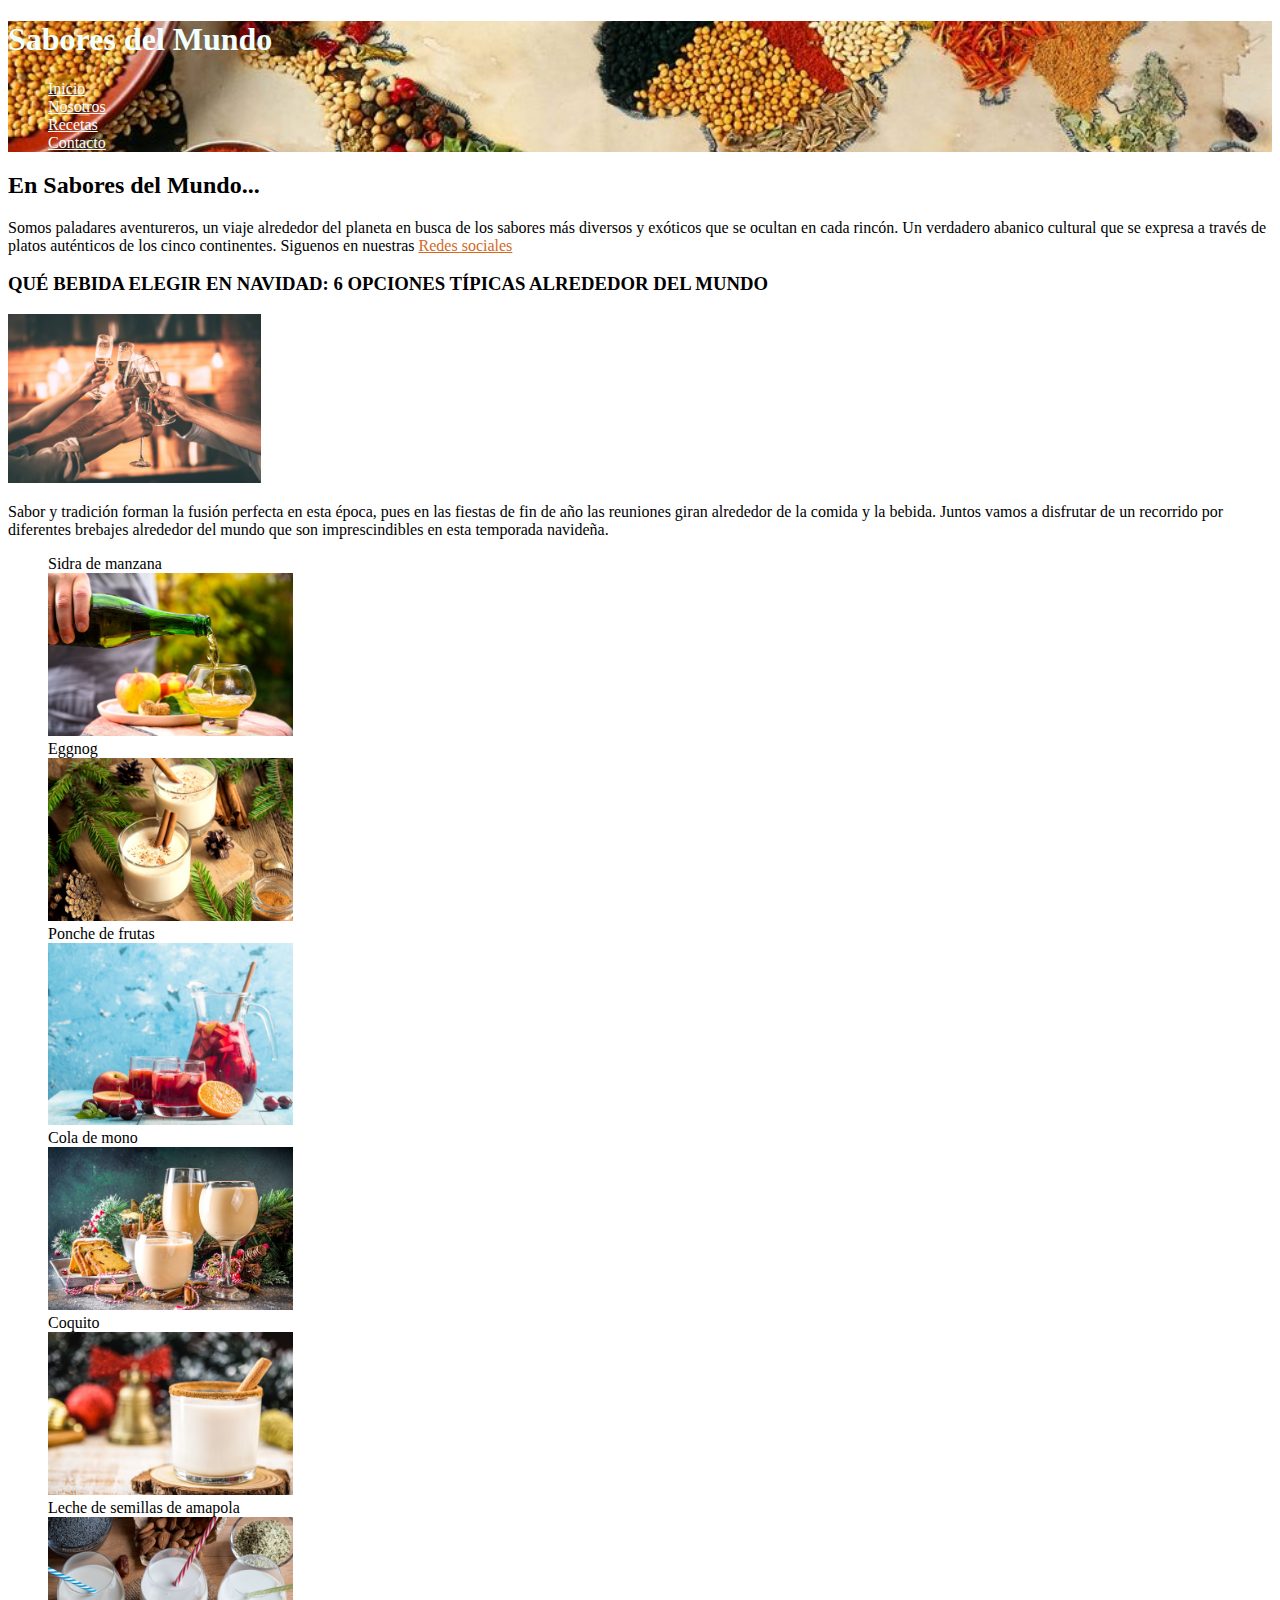
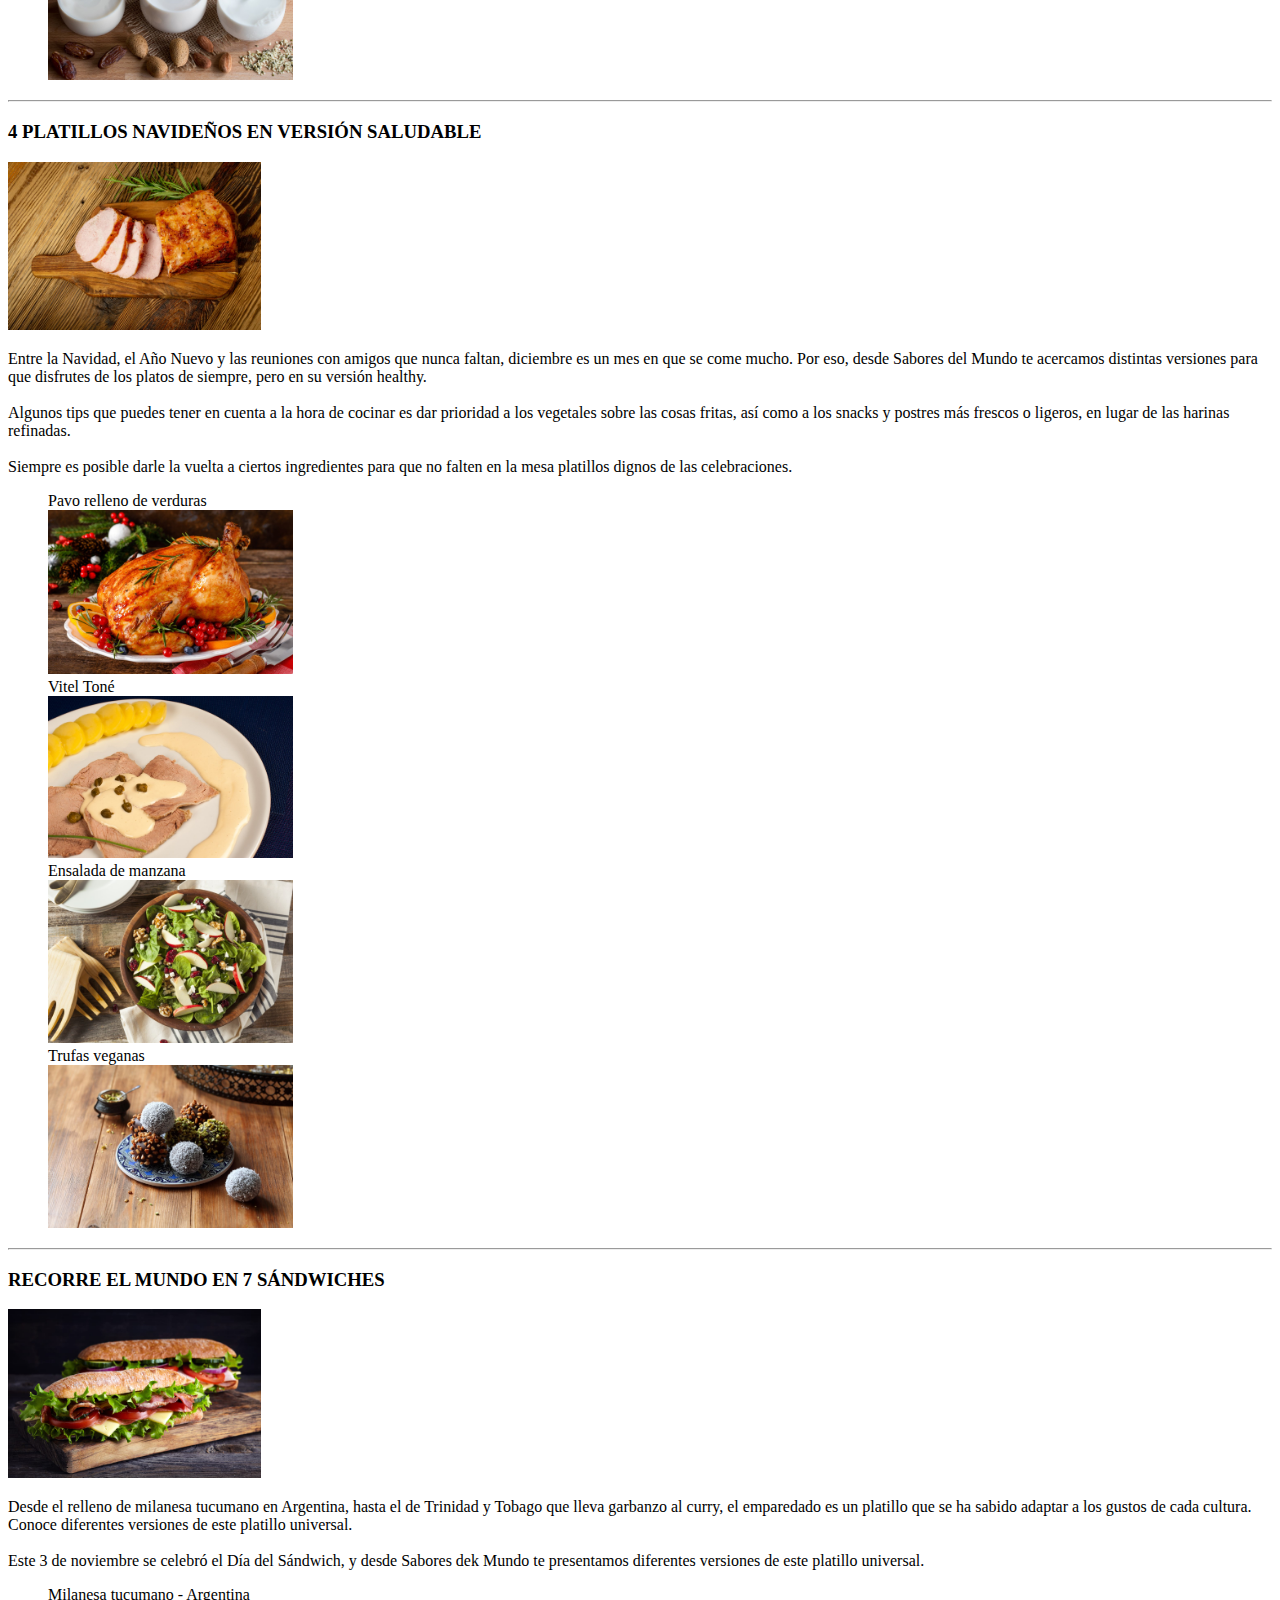
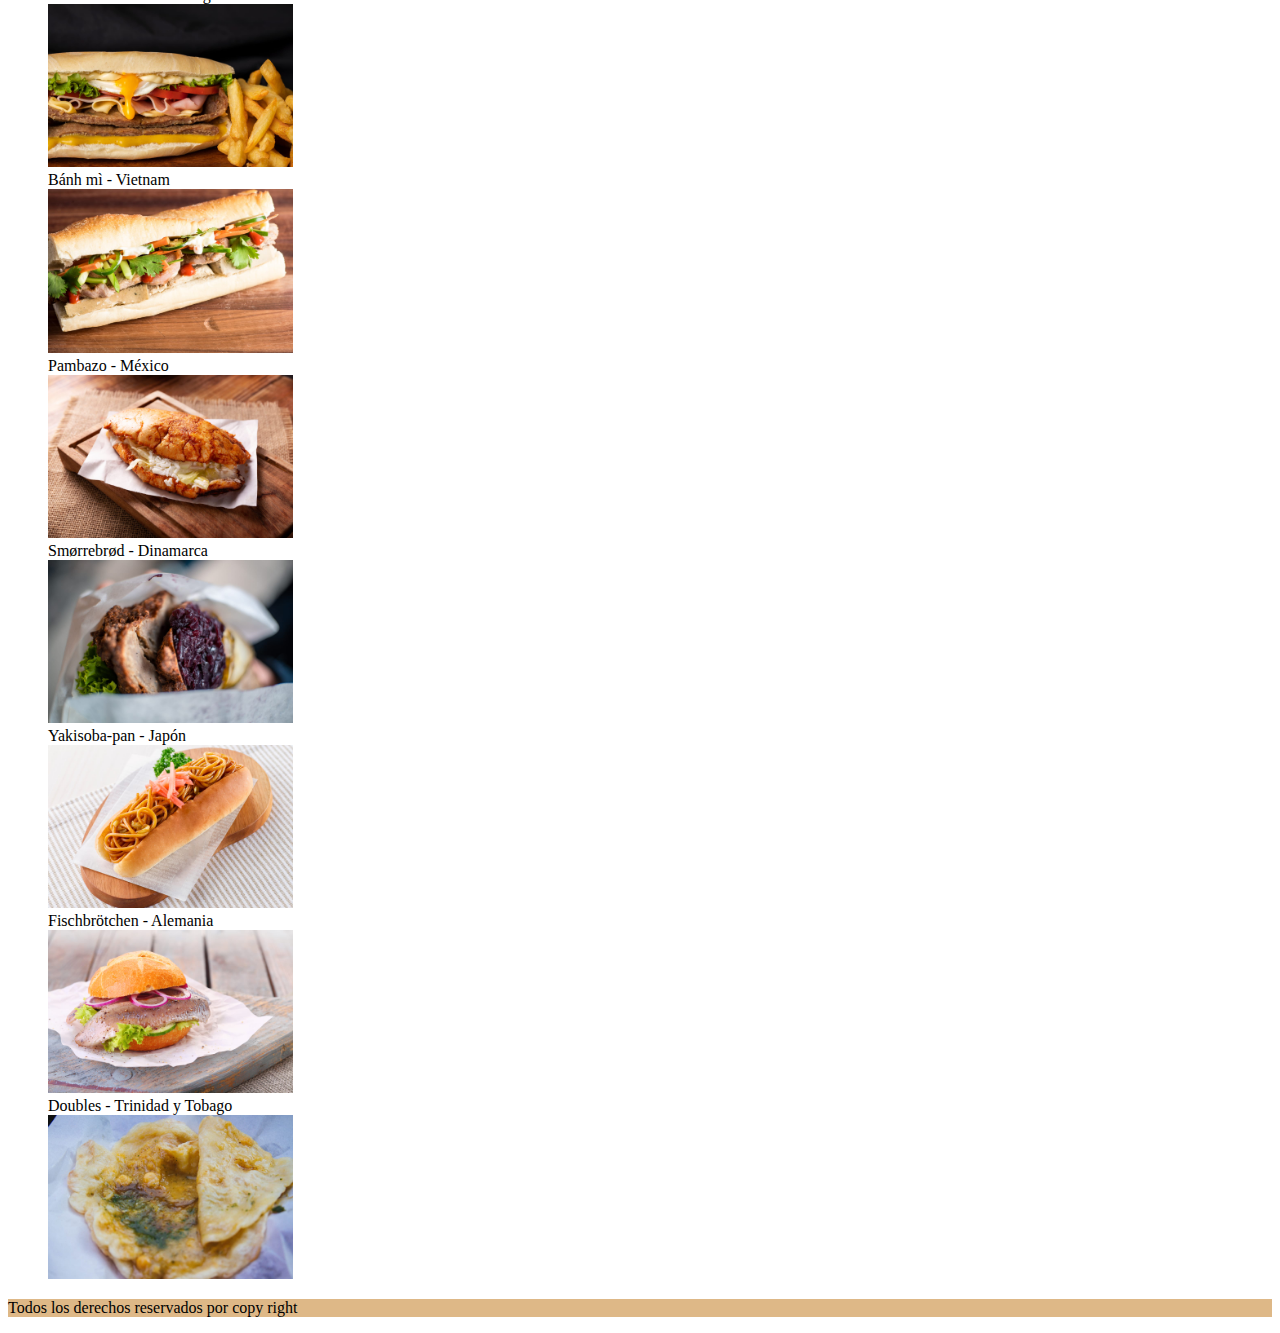
==== index.html @ 3f32884d "Blog de Recetas" ====
<!DOCTYPE html>
<html lang="en">
  <head>
    <meta charset="UTF-8" />
    <meta http-equiv="X-UA-Compatible" content="IE=edge" />
    <meta name="viewport" content="width=device-width, initial-scale=1.0" />
    <link rel="stylesheet" href="https://cdnjs.cloudflare.com/ajax/libs/font-awesome/6.2.1/css/all.min.css" integrity="sha512-MV7K8+y+gLIBoVD59lQIYicR65iaqukzvf/nwasF0nqhPay5w/9lJmVM2hMDcnK1OnMGCdVK+iQrJ7lzPJQd1w==" crossorigin="anonymous" referrerpolicy="no-referrer" />
    <title>Sabores del Mundo</title>
  </head>

  <body>
    <header
      style="
        background-image: url(../img/Foto1.jpg);
        background-position: center;
        background-size: cover;
      "
    >
      <h1 style="color: azure;">
        Sabores del Mundo<i class="fa-solid fa-mug-saucer"></i>
      </h1>
      <nav>
        <ul style="list-style: none">
          <a style="color: azure" href=""
            ><li>Inicio</li></a
          >
          <a style="color: azure" href="./pages/nosotros.html"
            ><li>Nosotros</li></a
          >
          <a style="color: azure" href="./pages/recetas.html"
            ><li>Recetas</li></a
          >
          <a style="color: azure" href="./pages/contacto.html"
            ><li>Contacto</li></a
          >
        </ul>

        <a style="color: azure" href="#comida"><i class="fa-solid fa-utensils"></i></a>
        <a style="color: azure" href="#aperitivo"><i class="fa-solid fa-burger"></i></a>
        <a style="color: azure" href="#bebida"><i class="fa-solid fa-wine-glass-empty"></i></a>
        
      </nav>
    </header>

    <main>
      <h2>En Sabores del Mundo...</h2>
      <p>
        Somos paladares aventureros, un viaje alrededor del planeta en busca de
        los sabores más diversos y exóticos que se ocultan en cada rincón. Un
        verdadero abanico cultural que se expresa a través de platos auténticos
        de los cinco continentes. Siguenos en nuestras <a style="color: chocolate" href="#footer">Redes sociales</a>
      </p>
      <section>
        <article>
          <h3  id="bebida"
          >
            QUÉ BEBIDA ELEGIR EN NAVIDAD: 6 OPCIONES TÍPICAS ALREDEDOR DEL MUNDO
          </h3>
          <img
            style="width: 20%"
            src="./img/BEBIDAS.jpg"
            alt="BEBIDAS DE NAVIDAD"
          />
          <p>
            Sabor y tradición forman la fusión perfecta en esta época, pues en
            las fiestas de fin de año las reuniones giran alrededor de la comida
            y la bebida. Juntos vamos a disfrutar de un recorrido por diferentes
            brebajes alrededor del mundo que son imprescindibles en esta
            temporada navideña.
          </p>
          <ul style="list-style: none">
            <li>Sidra de manzana</li>
            <img
              style="width: 20%"
              src="./img/BEBIDA1.jpg"
              alt="Sidra de manzana"
            />
            <li>Eggnog</li>
            <img style="width: 20%" src="./img/BEBIDA2.jpg" alt="Eggnog" />
            <li>Ponche de frutas</li>
            <img
              style="width: 20%"
              src="./img/BEBIDA3.jpg"
              alt="Ponche de frutas"
            />
            <li>Cola de mono</li>
            <img
              style="width: 20%"
              src="./img/BEBIDA4.jpg"
              alt="Cola de mono"
            />
            <li>Coquito</li>
            <img style="width: 20%" src="./img/BEBIDA5.jpg" alt="Coquito" />
            <li>Leche de semillas de amapola</li>
            <img
              style="width: 20%"
              src="./img/BEBIDA6.jpg"
              alt="Leche de semillas de amapola"
            />
          </ul>
        </article>
        <hr />
        <article>
          <h3  id="comida">4 PLATILLOS NAVIDEÑOS EN VERSIÓN SALUDABLE</h3>
          <img
            style="width: 20%"
            src="./img/Comida.jpg"
            alt="Pavo relleno de verduras"
          />
          <p>
            Entre la Navidad, el Año Nuevo y las reuniones con amigos que nunca
            faltan, diciembre es un mes en que se come mucho. Por eso, desde
            Sabores del Mundo te acercamos distintas versiones para que
            disfrutes de los platos de siempre, pero en su versión healthy.
            <br /><br />
            Algunos tips que puedes tener en cuenta a la hora de cocinar es dar
            prioridad a los vegetales sobre las cosas fritas, así como a los
            snacks y postres más frescos o ligeros, en lugar de las harinas
            refinadas.<br /><br />
            Siempre es posible darle la vuelta a ciertos ingredientes para que
            no falten en la mesa platillos dignos de las celebraciones.
          </p>
          <ul style="list-style: none">
            <li>Pavo relleno de verduras</li>
            <img
              style="width: 20%"
              src="./img/Comida1.jpg"
              alt="Pavo relleno de verduras"
            />

            <li>Vitel Toné</li>
            <img style="width: 20%" src="./img/Comida2.jpg" alt="Vitel Toné" />

            <li>Ensalada de manzana</li>
            <img
              style="width: 20%"
              src="./img/Comida3.jpg"
              alt="Ensalada de manzana"
            />
            <li>Trufas veganas</li>
            <img
              style="width: 20%"
              src="./img/Comida4.jpg"
              alt="Trufas veganas"
            />
          </ul>
        </article>
        <hr />
        <article>
          <h3  id="aperitivo">RECORRE EL MUNDO EN 7 SÁNDWICHES</h3>
          <img style="width: 20%" src="./img/Sandwiches.jpg" alt="SÁNDWICHES" />
          <p>
            Desde el relleno de milanesa tucumano en Argentina, hasta el de
            Trinidad y Tobago que lleva garbanzo al curry, el emparedado es un
            platillo que se ha sabido adaptar a los gustos de cada cultura.
            Conoce diferentes versiones de este platillo universal. <br /><br />
            Este 3 de noviembre se celebró el Día del Sándwich, y desde Sabores
            dek Mundo te presentamos diferentes versiones de este platillo
            universal.
          </p>
          <ul style="list-style: none">
            <li>Milanesa tucumano - Argentina</li>
            <img
              style="width: 20%"
              src="./img/Sandwiche1.jpg"
              alt="Milanesa tucumano - Argentina"
            />
            <li>Bánh mì - Vietnam</li>
            <img
              style="width: 20%"
              src="./img/Sandwiche2.jpg"
              alt="Bánh mì - Vietnam"
            />
            <li>Pambazo - México</li>
            <img
              style="width: 20%"
              src="./img/Sandwiche3.jpg"
              alt="Pambazo - México"
            />
            <li>Smørrebrød - Dinamarca</li>
            <img
              style="width: 20%"
              src="./img/Sandwiche4.jpg"
              alt="Smørrebrød - Dinamarca"
            />
            <li>Yakisoba-pan - Japón</li>
            <img
              style="width: 20%"
              src="./img/Sandwiche5.jpg"
              alt="Yakisoba-pan - Japón"
            />
            <li>Fischbrötchen - Alemania</li>
            <img
              style="width: 20%"
              src="./img/Sandwiche6.jpg"
              alt="Fischbrötchen - Alemania"
            />
            <li>Doubles - Trinidad y Tobago</li>
            <img
              style="width: 20%"
              src="./img/Sandwiche7.jpg"
              alt="Doubles - Trinidad y Tobago"
            />
          </ul>
        </article>
      </section>

      <aside></aside>
    </main>

    <footer id="footer" style="background-color: burlywood;">
      <ul style="list-style: none">
        <li><a style="color: chocolate;" href="" target="_blank"><i class="fa-brands fa-whatsapp"></i></a></li>
        <li><a style="color: chocolate;" href="" target="_blank"><i class="fa-brands fa-facebook"></i></a></li>
        <li><a style="color: chocolate;" href="" target="_blank"><i class="fa-brands fa-instagram"></i></a></li>
      </ul>

      <p>Todos los derechos reservados por copy right <i class="fa-regular fa-copyright"></i></p>
    </footer>
    
  </body>
</html>
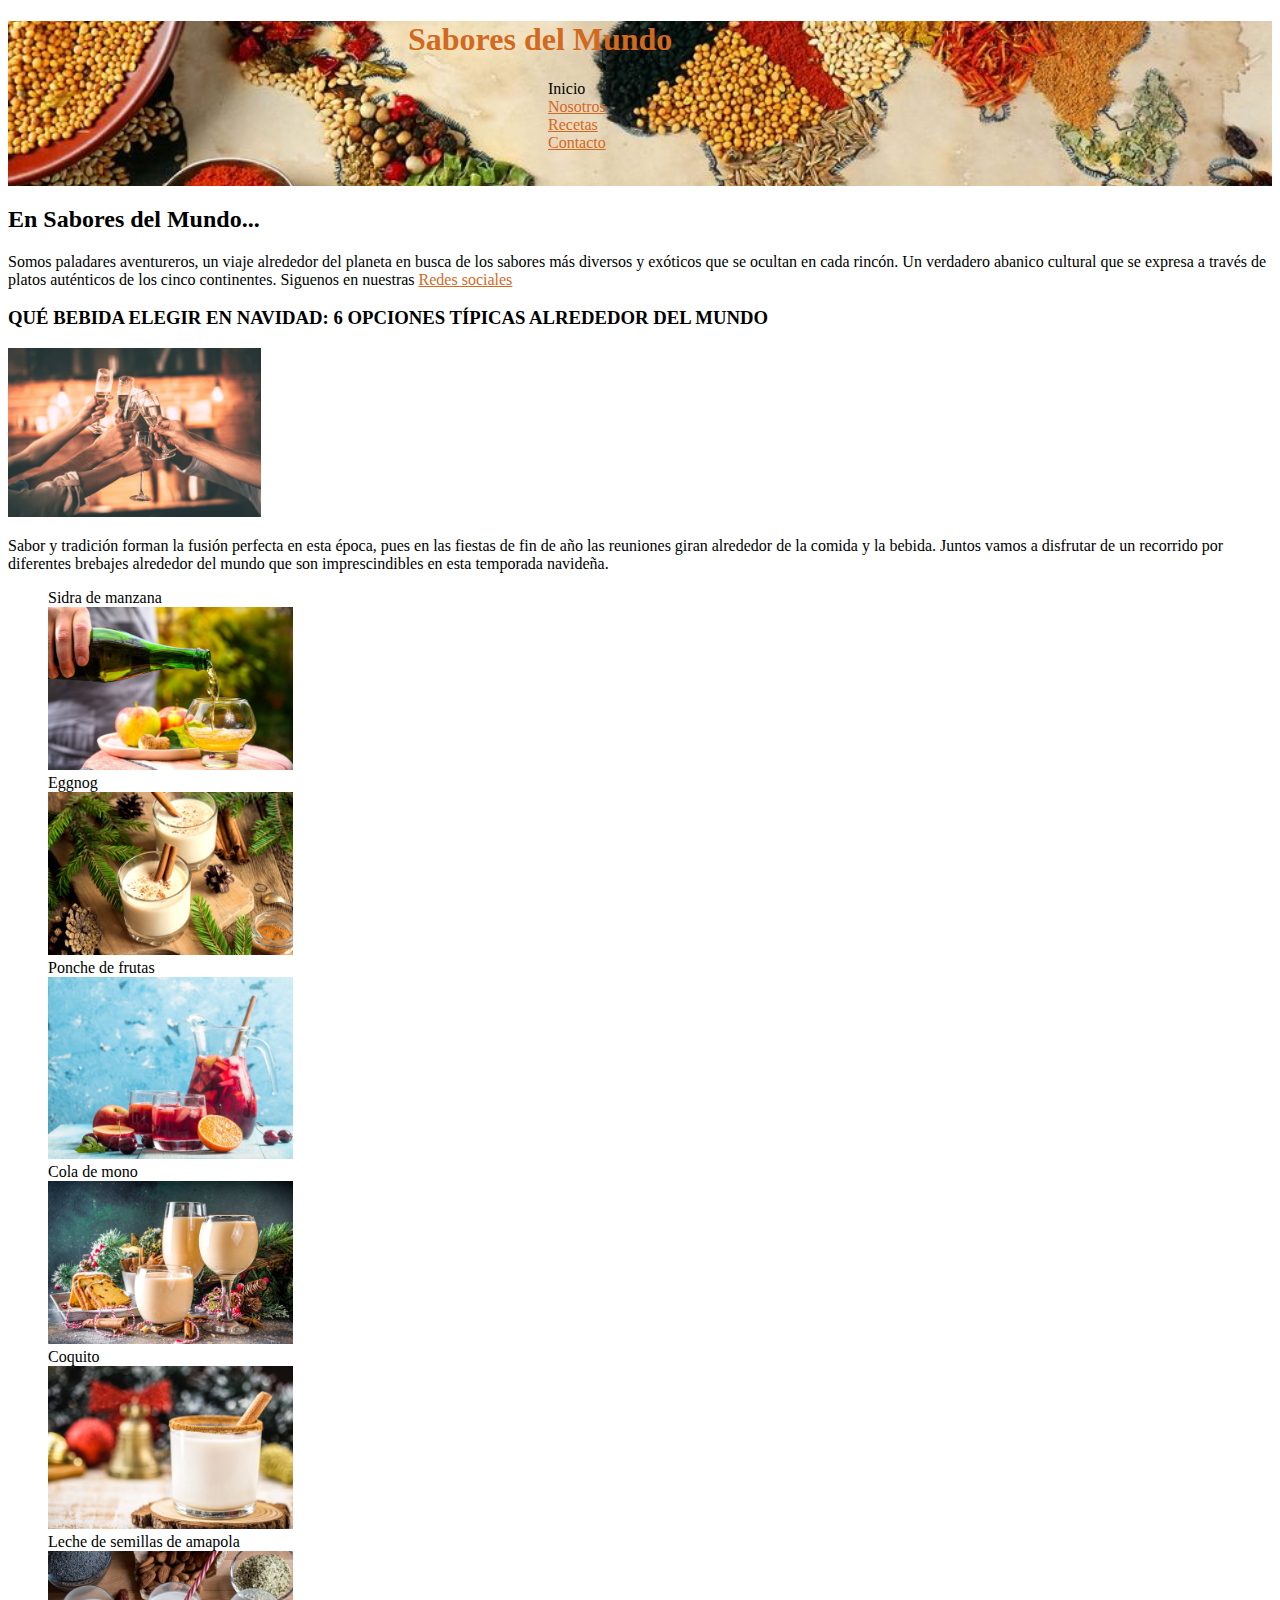
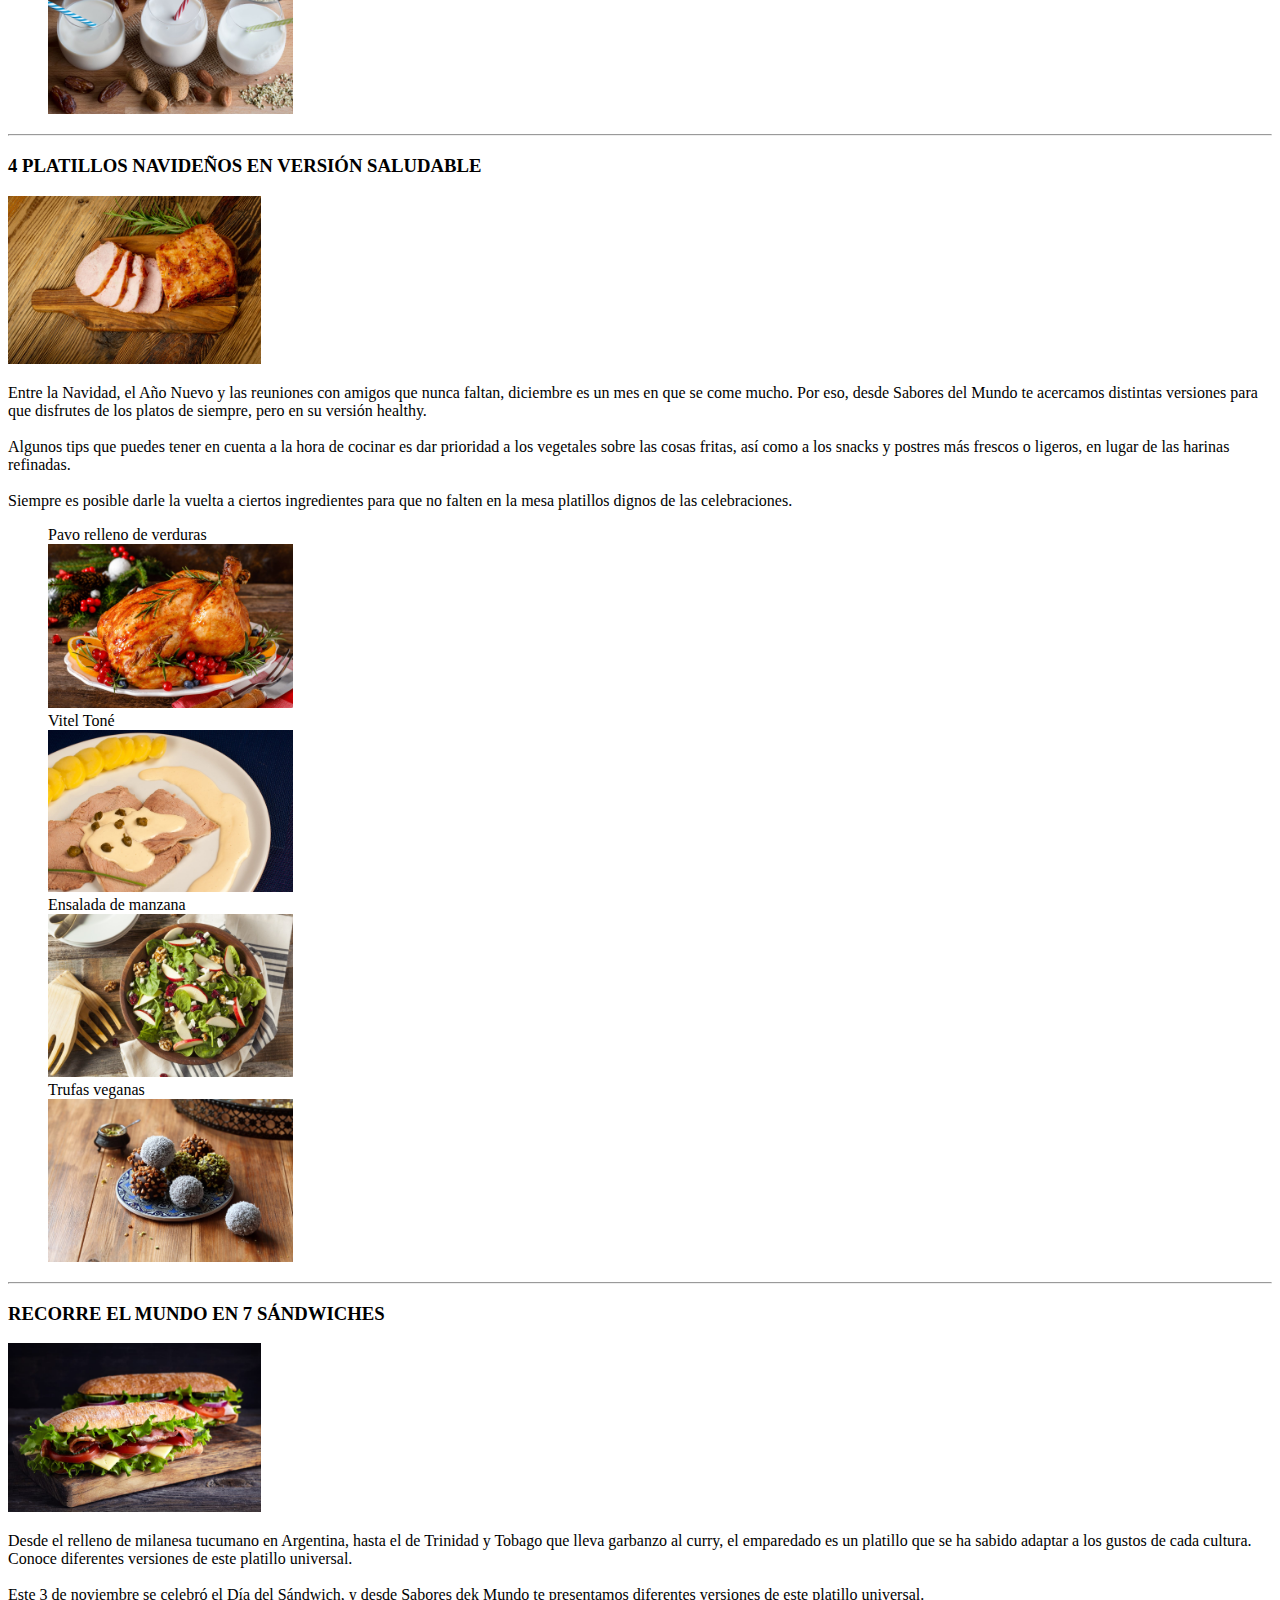
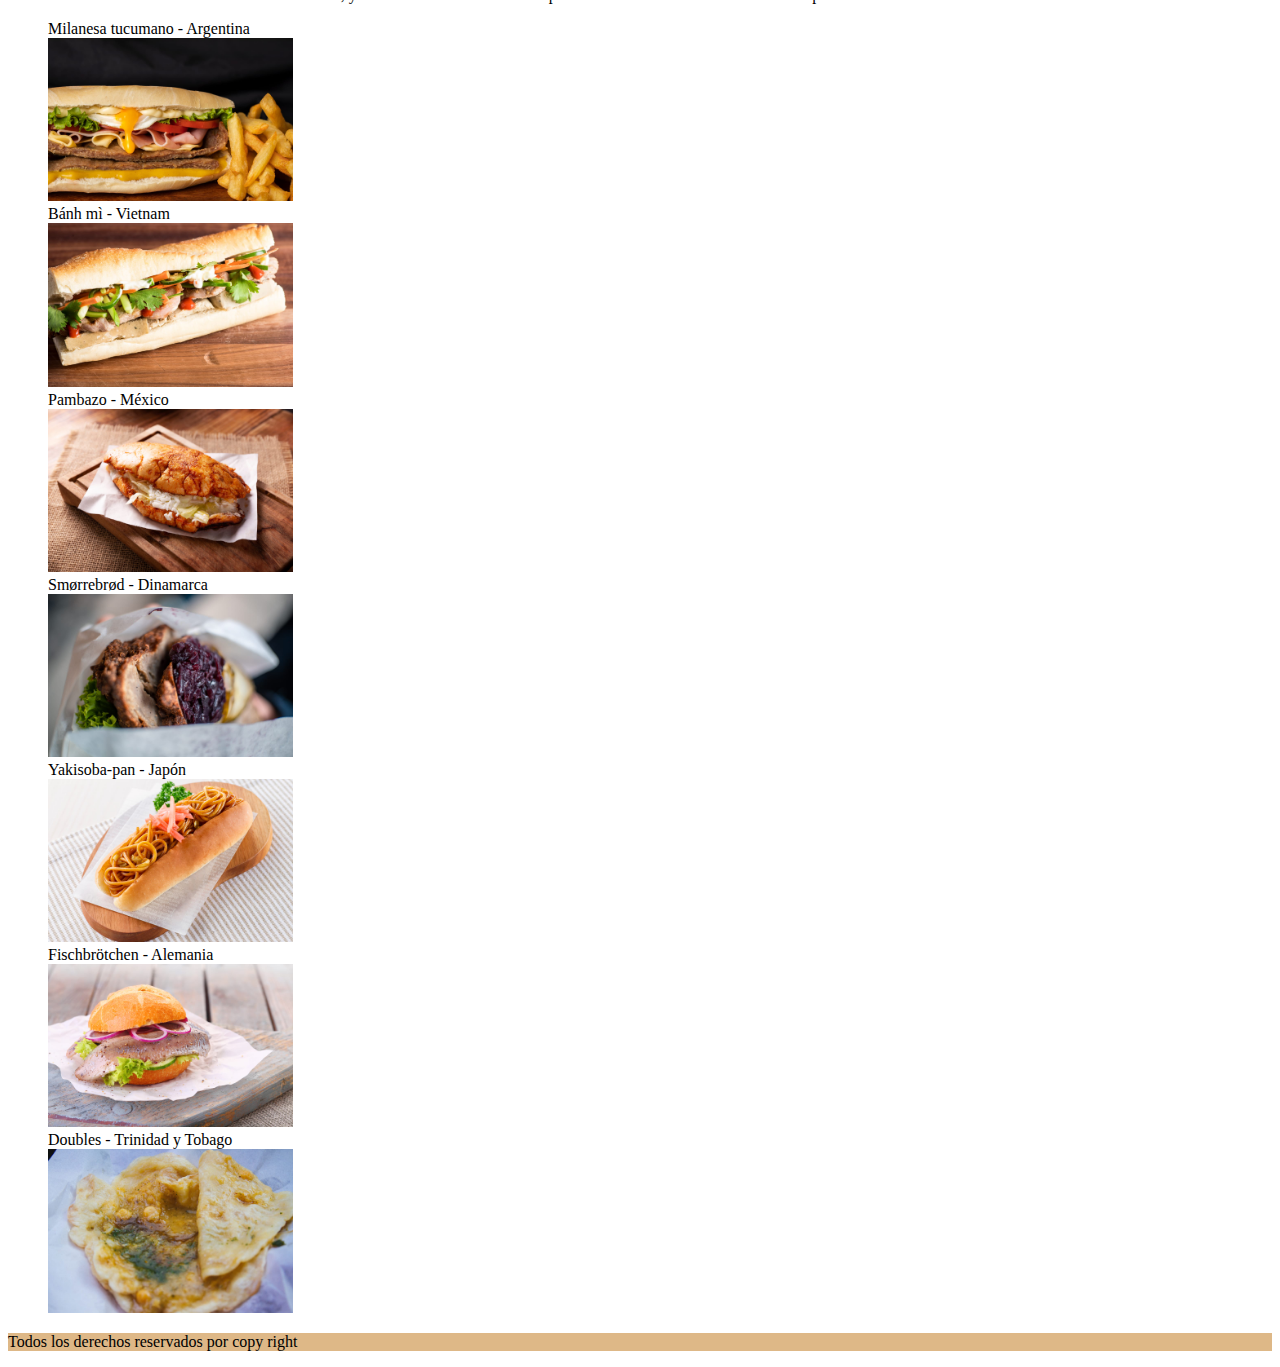
==== commit 65a8e316: "Ajustes Recetas" ====
--- a/index.html
+++ b/index.html
@@ -1,45 +1,53 @@
 <!DOCTYPE html>
-<html lang="en">
+<html lang="es">
   <head>
     <meta charset="UTF-8" />
     <meta http-equiv="X-UA-Compatible" content="IE=edge" />
     <meta name="viewport" content="width=device-width, initial-scale=1.0" />
-    <link rel="stylesheet" href="https://cdnjs.cloudflare.com/ajax/libs/font-awesome/6.2.1/css/all.min.css" integrity="sha512-MV7K8+y+gLIBoVD59lQIYicR65iaqukzvf/nwasF0nqhPay5w/9lJmVM2hMDcnK1OnMGCdVK+iQrJ7lzPJQd1w==" crossorigin="anonymous" referrerpolicy="no-referrer" />
-    <title>Sabores del Mundo</title>
+    <link
+      rel="stylesheet"
+      href="https://cdnjs.cloudflare.com/ajax/libs/font-awesome/6.2.1/css/all.min.css"
+      integrity="sha512-MV7K8+y+gLIBoVD59lQIYicR65iaqukzvf/nwasF0nqhPay5w/9lJmVM2hMDcnK1OnMGCdVK+iQrJ7lzPJQd1w=="
+      crossorigin="anonymous"
+      referrerpolicy="no-referrer"
+    />
+
+
+    <title>Home | Sabores del Mundo</title>
   </head>
 
   <body>
     <header
       style="
-        background-image: url(../img/Foto1.jpg);
+        background-image: url(./img/Foto1.jpg);
         background-position: center;
         background-size: cover;
       "
     >
-      <h1 style="color: azure;">
+      <h1 style="color: chocolate; margin-left: 400px">
         Sabores del Mundo<i class="fa-solid fa-mug-saucer"></i>
       </h1>
       <nav>
-        <ul style="list-style: none">
-          <a style="color: azure" href=""
-            ><li>Inicio</li></a
-          >
-          <a style="color: azure" href="./pages/nosotros.html"
-            ><li>Nosotros</li></a
-          >
-          <a style="color: azure" href="./pages/recetas.html"
-            ><li>Recetas</li></a
-          >
-          <a style="color: azure" href="./pages/contacto.html"
-            ><li>Contacto</li></a
-          >
+        <ul style="list-style: none; margin-left: 500px">
+          <li>Inicio</li>
+          <li><a style="color: chocolate" href="./pages/nosotros.html">Nosotros</a></li>
+          <li><a style="color: chocolate" href="./pages/recetas.html">Recetas</a></li>
+          <li><a style="color: chocolate" href="./pages/contacto.html">Contacto</a>
+          </li>
         </ul>
-
-        <a style="color: azure" href="#comida"><i class="fa-solid fa-utensils"></i></a>
-        <a style="color: azure" href="#aperitivo"><i class="fa-solid fa-burger"></i></a>
-        <a style="color: azure" href="#bebida"><i class="fa-solid fa-wine-glass-empty"></i></a>
         
       </nav>
+
+      <a style="color: chocolate; margin-left: 600px" href="#comida"
+          ><i class="fa-solid fa-utensils"></i
+        ></a>
+        <a style="color: chocolate" href="#aperitivo"
+          ><i class="fa-solid fa-burger"></i
+        ></a>
+        <a style="color: chocolate" href="#bebida"
+          ><i class="fa-solid fa-wine-glass-empty"></i
+        ></a>
+
     </header>
 
     <main>
@@ -48,12 +56,13 @@
         Somos paladares aventureros, un viaje alrededor del planeta en busca de
         los sabores más diversos y exóticos que se ocultan en cada rincón. Un
         verdadero abanico cultural que se expresa a través de platos auténticos
-        de los cinco continentes. Siguenos en nuestras <a style="color: chocolate" href="#footer">Redes sociales</a>
+        de los cinco continentes. Siguenos en nuestras
+        <a style="color: chocolate" href="#footer">Redes sociales</a>
       </p>
+
       <section>
         <article>
-          <h3  id="bebida"
-          >
+          <h3 id="bebida">
             QUÉ BEBIDA ELEGIR EN NAVIDAD: 6 OPCIONES TÍPICAS ALREDEDOR DEL MUNDO
           </h3>
           <img
@@ -101,7 +110,7 @@
         </article>
         <hr />
         <article>
-          <h3  id="comida">4 PLATILLOS NAVIDEÑOS EN VERSIÓN SALUDABLE</h3>
+          <h3 id="comida">4 PLATILLOS NAVIDEÑOS EN VERSIÓN SALUDABLE</h3>
           <img
             style="width: 20%"
             src="./img/Comida.jpg"
@@ -147,7 +156,7 @@
         </article>
         <hr />
         <article>
-          <h3  id="aperitivo">RECORRE EL MUNDO EN 7 SÁNDWICHES</h3>
+          <h3 id="aperitivo">RECORRE EL MUNDO EN 7 SÁNDWICHES</h3>
           <img style="width: 20%" src="./img/Sandwiches.jpg" alt="SÁNDWICHES" />
           <p>
             Desde el relleno de milanesa tucumano en Argentina, hasta el de
@@ -208,15 +217,29 @@
       <aside></aside>
     </main>
 
-    <footer id="footer" style="background-color: burlywood;">
+    <footer id="footer" style="background-color: burlywood">
       <ul style="list-style: none">
-        <li><a style="color: chocolate;" href="" target="_blank"><i class="fa-brands fa-whatsapp"></i></a></li>
-        <li><a style="color: chocolate;" href="" target="_blank"><i class="fa-brands fa-facebook"></i></a></li>
-        <li><a style="color: chocolate;" href="" target="_blank"><i class="fa-brands fa-instagram"></i></a></li>
+        <li>
+          <a style="color: chocolate" href="" target="_blank"
+            ><i class="fa-brands fa-whatsapp"></i
+          ></a>
+        </li>
+        <li>
+          <a style="color: chocolate" href="" target="_blank"
+            ><i class="fa-brands fa-facebook"></i
+          ></a>
+        </li>
+        <li>
+          <a style="color: chocolate" href="" target="_blank"
+            ><i class="fa-brands fa-instagram"></i
+          ></a>
+        </li>
       </ul>
 
-      <p>Todos los derechos reservados por copy right <i class="fa-regular fa-copyright"></i></p>
+      <p>
+        Todos los derechos reservados por copy right
+        <i class="fa-regular fa-copyright"></i>
+      </p>
     </footer>
-    
   </body>
 </html>
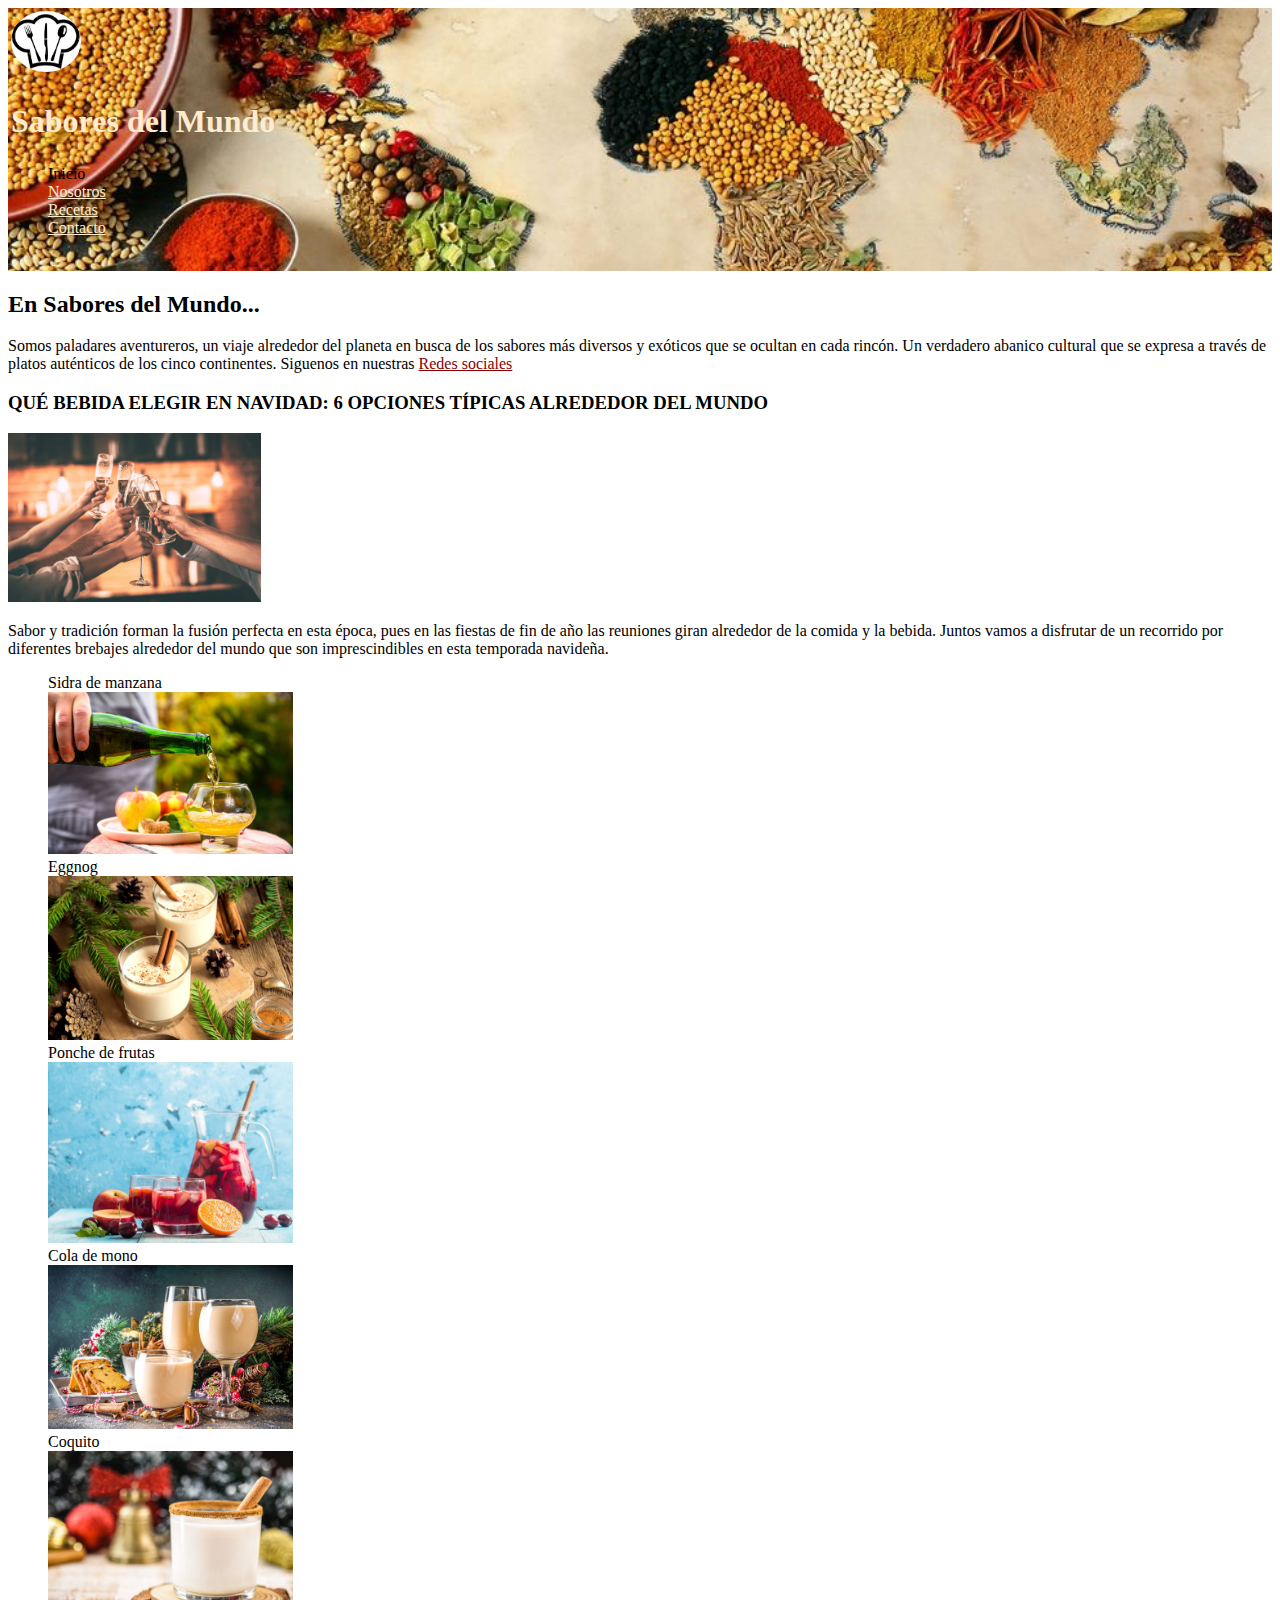
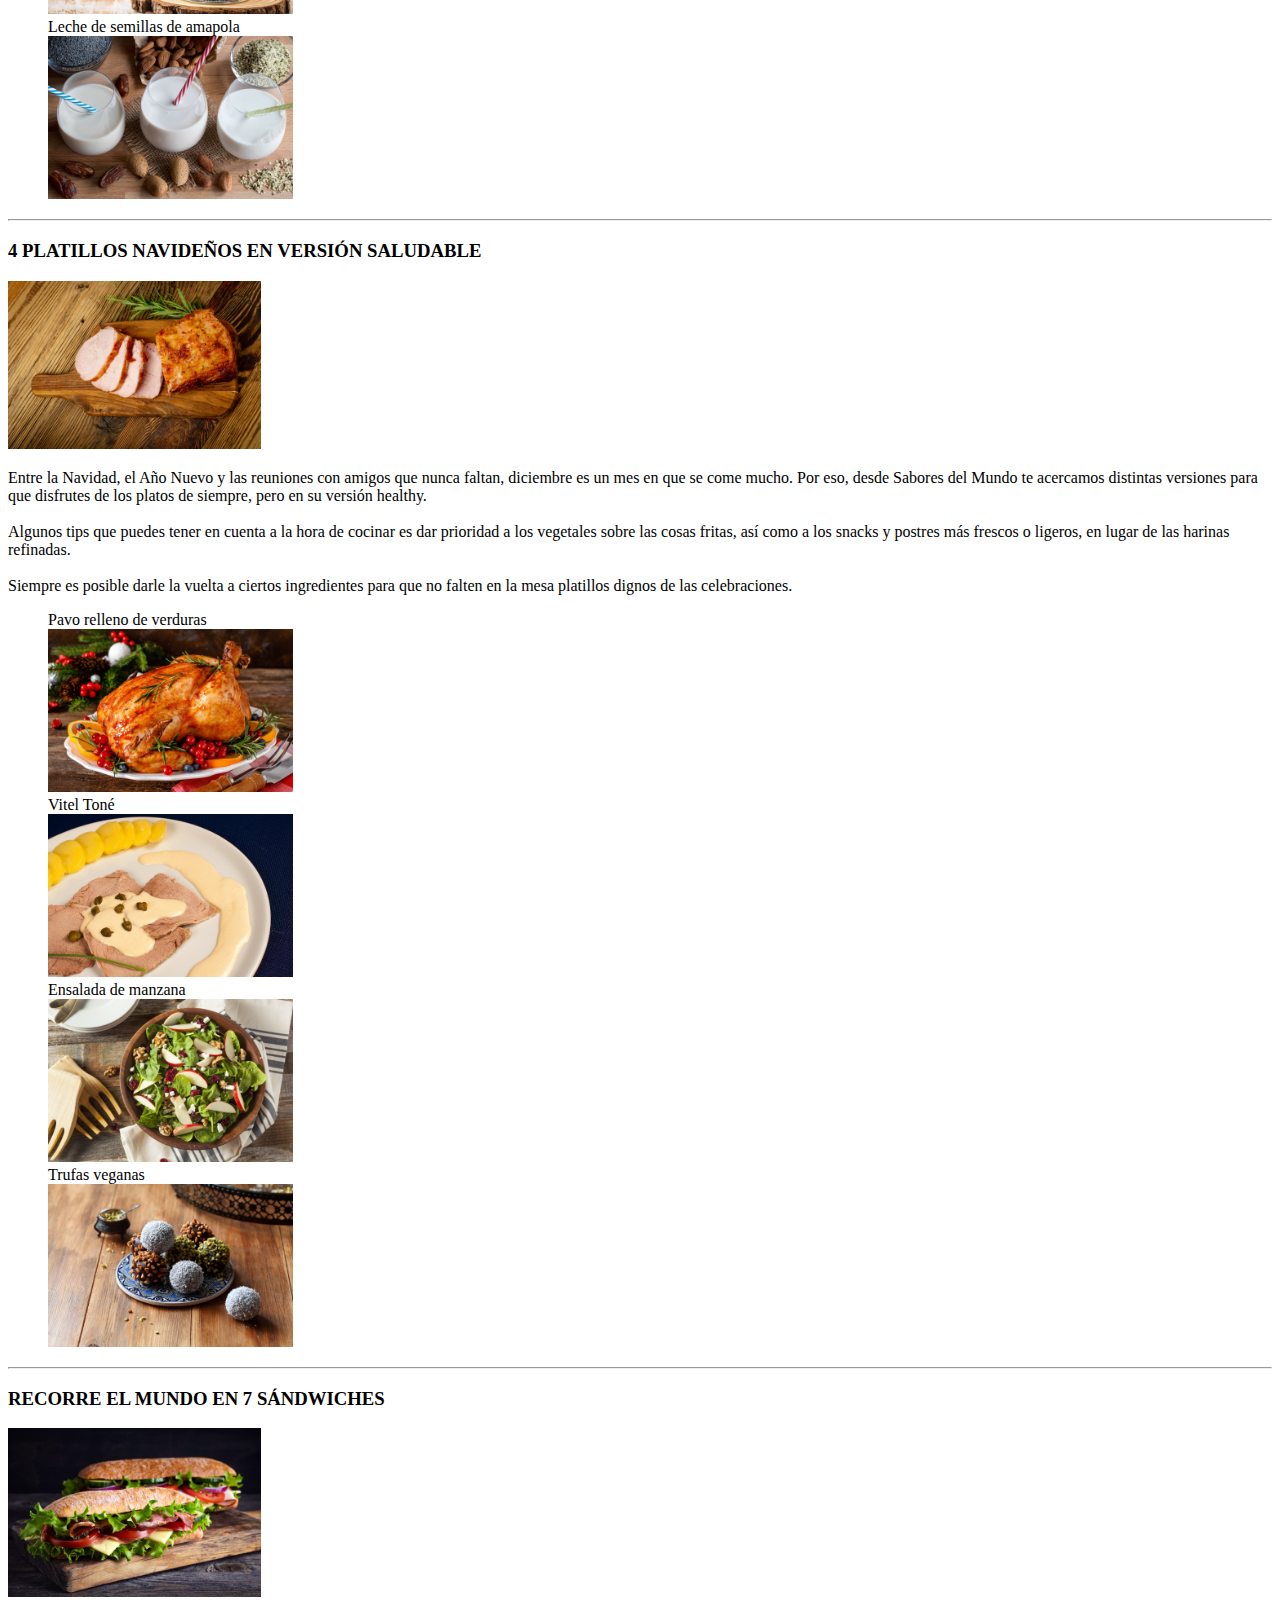
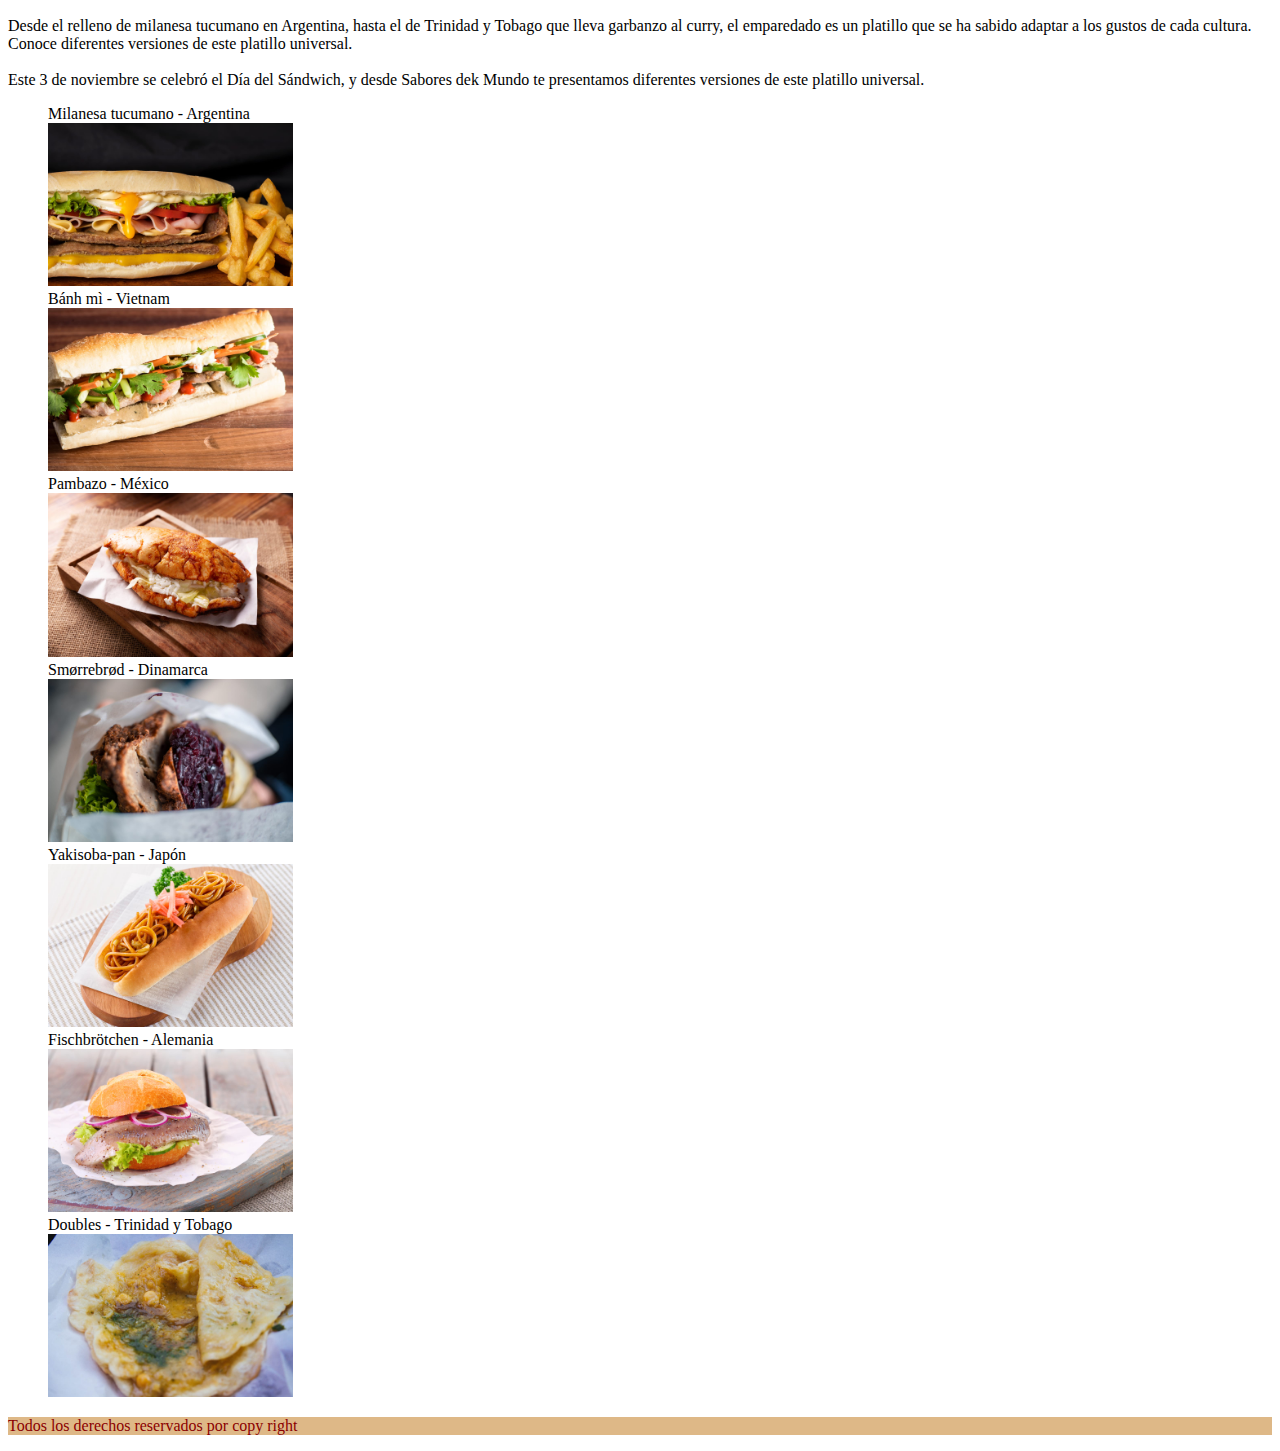
==== commit 059cddaa: "Ajustes Navegabilidad" ====
--- a/index.html
+++ b/index.html
@@ -1,245 +1,179 @@
 <!DOCTYPE html>
 <html lang="es">
-  <head>
-    <meta charset="UTF-8" />
-    <meta http-equiv="X-UA-Compatible" content="IE=edge" />
-    <meta name="viewport" content="width=device-width, initial-scale=1.0" />
-    <link
-      rel="stylesheet"
-      href="https://cdnjs.cloudflare.com/ajax/libs/font-awesome/6.2.1/css/all.min.css"
-      integrity="sha512-MV7K8+y+gLIBoVD59lQIYicR65iaqukzvf/nwasF0nqhPay5w/9lJmVM2hMDcnK1OnMGCdVK+iQrJ7lzPJQd1w=="
-      crossorigin="anonymous"
-      referrerpolicy="no-referrer"
-    />
 
+<head>
+  <meta charset="UTF-8" />
+  <meta http-equiv="X-UA-Compatible" content="IE=edge" />
+  <meta name="viewport" content="width=device-width, initial-scale=1.0" />
+  <meta name="keywords" content="Recetas, comidas y bebidas internacionales" />
+  <meta name="description" content="En Sabores del Mundo sabemos que la Gastronomía de una región engloba muchos factores que la hacen
+    especial, ya que durante generaciones se han desarrollado diferentes
+    técnicas, utensilios e instrumentos que hacen que una preparación se
+    realice de forma específica y adquiera características únicas dependiendo
+    de la región del mundo donde se prepare." />
+  <link rel="shortcut icon" href="./img/logo.png" />
+  <link rel="stylesheet" href="https://cdnjs.cloudflare.com/ajax/libs/font-awesome/6.2.1/css/all.min.css"
+    integrity="sha512-MV7K8+y+gLIBoVD59lQIYicR65iaqukzvf/nwasF0nqhPay5w/9lJmVM2hMDcnK1OnMGCdVK+iQrJ7lzPJQd1w=="
+    crossorigin="anonymous" referrerpolicy="no-referrer" />
 
-    <title>Home | Sabores del Mundo</title>
-  </head>
+  <title>Home | Sabores del Mundo</title>
+</head>
 
-  <body>
-    <header
-      style="
+<body>
+  <header style="
         background-image: url(./img/Foto1.jpg);
         background-position: center;
         background-size: cover;
-      "
-    >
-      <h1 style="color: chocolate; margin-left: 400px">
-        Sabores del Mundo<i class="fa-solid fa-mug-saucer"></i>
-      </h1>
-      <nav>
-        <ul style="list-style: none; margin-left: 500px">
-          <li>Inicio</li>
-          <li><a style="color: chocolate" href="./pages/nosotros.html">Nosotros</a></li>
-          <li><a style="color: chocolate" href="./pages/recetas.html">Recetas</a></li>
-          <li><a style="color: chocolate" href="./pages/contacto.html">Contacto</a>
-          </li>
-        </ul>
-        
-      </nav>
+      ">
+    <img style="width: 30px; min-width: 70px; border-radius: 50%; padding: 3px" src="./img/logo.png"
+      alt="logo de sabores del mundo">
+    <h1 style="color: blanchedalmond; padding: 3px">
+      Sabores del Mundo
+    </h1>
+    <nav>
+      <ul style="list-style: none">
+        <li>Inicio</li>
+        <li>
+          <a style="color: blanchedalmond" href="./pages/nosotros.html">Nosotros</a>
+        </li>
+        <li>
+          <a style="color: blanchedalmond" href="./pages/recetas.html">Recetas</a>
+        </li>
+        <li>
+          <a style="color: blanchedalmond" href="./pages/contacto.html">Contacto</a>
+        </li>
+      </ul>
+    </nav>
+    <div>
+      <a style="color: blanchedalmond;  padding: 3px" href="#comida"><i class="fa-solid fa-utensils"></i></a>
+      <a style="color: blanchedalmond;  padding: 3px" href="#aperitivo"><i class="fa-solid fa-burger"></i></a>
+      <a style="color: blanchedalmond;  padding: 3px" href="#bebida"><i class="fa-solid fa-wine-glass-empty"></i></a>
+    </div>
+  </header>
 
-      <a style="color: chocolate; margin-left: 600px" href="#comida"
-          ><i class="fa-solid fa-utensils"></i
-        ></a>
-        <a style="color: chocolate" href="#aperitivo"
-          ><i class="fa-solid fa-burger"></i
-        ></a>
-        <a style="color: chocolate" href="#bebida"
-          ><i class="fa-solid fa-wine-glass-empty"></i
-        ></a>
-
-    </header>
-
-    <main>
+  <main>
+    <section>
       <h2>En Sabores del Mundo...</h2>
       <p>
         Somos paladares aventureros, un viaje alrededor del planeta en busca de
         los sabores más diversos y exóticos que se ocultan en cada rincón. Un
         verdadero abanico cultural que se expresa a través de platos auténticos
         de los cinco continentes. Siguenos en nuestras
-        <a style="color: chocolate" href="#footer">Redes sociales</a>
+        <a style="color: darkred" href="#footer">Redes sociales</a>
       </p>
+    </section>
 
-      <section>
-        <article>
-          <h3 id="bebida">
-            QUÉ BEBIDA ELEGIR EN NAVIDAD: 6 OPCIONES TÍPICAS ALREDEDOR DEL MUNDO
-          </h3>
-          <img
-            style="width: 20%"
-            src="./img/BEBIDAS.jpg"
-            alt="BEBIDAS DE NAVIDAD"
-          />
-          <p>
-            Sabor y tradición forman la fusión perfecta en esta época, pues en
-            las fiestas de fin de año las reuniones giran alrededor de la comida
-            y la bebida. Juntos vamos a disfrutar de un recorrido por diferentes
-            brebajes alrededor del mundo que son imprescindibles en esta
-            temporada navideña.
-          </p>
-          <ul style="list-style: none">
-            <li>Sidra de manzana</li>
-            <img
-              style="width: 20%"
-              src="./img/BEBIDA1.jpg"
-              alt="Sidra de manzana"
-            />
-            <li>Eggnog</li>
-            <img style="width: 20%" src="./img/BEBIDA2.jpg" alt="Eggnog" />
-            <li>Ponche de frutas</li>
-            <img
-              style="width: 20%"
-              src="./img/BEBIDA3.jpg"
-              alt="Ponche de frutas"
-            />
-            <li>Cola de mono</li>
-            <img
-              style="width: 20%"
-              src="./img/BEBIDA4.jpg"
-              alt="Cola de mono"
-            />
-            <li>Coquito</li>
-            <img style="width: 20%" src="./img/BEBIDA5.jpg" alt="Coquito" />
-            <li>Leche de semillas de amapola</li>
-            <img
-              style="width: 20%"
-              src="./img/BEBIDA6.jpg"
-              alt="Leche de semillas de amapola"
-            />
-          </ul>
-        </article>
-        <hr />
-        <article>
-          <h3 id="comida">4 PLATILLOS NAVIDEÑOS EN VERSIÓN SALUDABLE</h3>
-          <img
-            style="width: 20%"
-            src="./img/Comida.jpg"
-            alt="Pavo relleno de verduras"
-          />
-          <p>
-            Entre la Navidad, el Año Nuevo y las reuniones con amigos que nunca
-            faltan, diciembre es un mes en que se come mucho. Por eso, desde
-            Sabores del Mundo te acercamos distintas versiones para que
-            disfrutes de los platos de siempre, pero en su versión healthy.
-            <br /><br />
-            Algunos tips que puedes tener en cuenta a la hora de cocinar es dar
-            prioridad a los vegetales sobre las cosas fritas, así como a los
-            snacks y postres más frescos o ligeros, en lugar de las harinas
-            refinadas.<br /><br />
-            Siempre es posible darle la vuelta a ciertos ingredientes para que
-            no falten en la mesa platillos dignos de las celebraciones.
-          </p>
-          <ul style="list-style: none">
-            <li>Pavo relleno de verduras</li>
-            <img
-              style="width: 20%"
-              src="./img/Comida1.jpg"
-              alt="Pavo relleno de verduras"
-            />
+    <section>
+      <article>
+        <h3 id="bebida">
+          QUÉ BEBIDA ELEGIR EN NAVIDAD: 6 OPCIONES TÍPICAS ALREDEDOR DEL MUNDO
+        </h3>
+        <img style="width: 20%" src="./img/BEBIDAS.jpg" alt="BEBIDAS DE NAVIDAD" />
+        <p>
+          Sabor y tradición forman la fusión perfecta en esta época, pues en
+          las fiestas de fin de año las reuniones giran alrededor de la comida
+          y la bebida. Juntos vamos a disfrutar de un recorrido por diferentes
+          brebajes alrededor del mundo que son imprescindibles en esta
+          temporada navideña.
+        </p>
+        <ul style="list-style: none">
+          <li>Sidra de manzana</li>
+          <img style="width: 20%" src="./img/BEBIDA1.jpg" alt="Sidra de manzana" />
+          <li>Eggnog</li>
+          <img style="width: 20%" src="./img/BEBIDA2.jpg" alt="Eggnog" />
+          <li>Ponche de frutas</li>
+          <img style="width: 20%" src="./img/BEBIDA3.jpg" alt="Ponche de frutas" />
+          <li>Cola de mono</li>
+          <img style="width: 20%" src="./img/BEBIDA4.jpg" alt="Cola de mono" />
+          <li>Coquito</li>
+          <img style="width: 20%" src="./img/BEBIDA5.jpg" alt="Coquito" />
+          <li>Leche de semillas de amapola</li>
+          <img style="width: 20%" src="./img/BEBIDA6.jpg" alt="Leche de semillas de amapola" />
+        </ul>
+      </article>
+      <hr />
+      <article>
+        <h3 id="comida">4 PLATILLOS NAVIDEÑOS EN VERSIÓN SALUDABLE</h3>
+        <img style="width: 20%" src="./img/Comida.jpg" alt="Pavo relleno de verduras" />
+        <p>
+          Entre la Navidad, el Año Nuevo y las reuniones con amigos que nunca
+          faltan, diciembre es un mes en que se come mucho. Por eso, desde
+          Sabores del Mundo te acercamos distintas versiones para que
+          disfrutes de los platos de siempre, pero en su versión healthy.
+          <br /><br />
+          Algunos tips que puedes tener en cuenta a la hora de cocinar es dar
+          prioridad a los vegetales sobre las cosas fritas, así como a los
+          snacks y postres más frescos o ligeros, en lugar de las harinas
+          refinadas.<br /><br />
+          Siempre es posible darle la vuelta a ciertos ingredientes para que
+          no falten en la mesa platillos dignos de las celebraciones.
+        </p>
+        <ul style="list-style: none">
+          <li>Pavo relleno de verduras</li>
+          <img style="width: 20%" src="./img/Comida1.jpg" alt="Pavo relleno de verduras" />
 
-            <li>Vitel Toné</li>
-            <img style="width: 20%" src="./img/Comida2.jpg" alt="Vitel Toné" />
+          <li>Vitel Toné</li>
+          <img style="width: 20%" src="./img/Comida2.jpg" alt="Vitel Toné" />
 
-            <li>Ensalada de manzana</li>
-            <img
-              style="width: 20%"
-              src="./img/Comida3.jpg"
-              alt="Ensalada de manzana"
-            />
-            <li>Trufas veganas</li>
-            <img
-              style="width: 20%"
-              src="./img/Comida4.jpg"
-              alt="Trufas veganas"
-            />
-          </ul>
-        </article>
-        <hr />
-        <article>
-          <h3 id="aperitivo">RECORRE EL MUNDO EN 7 SÁNDWICHES</h3>
-          <img style="width: 20%" src="./img/Sandwiches.jpg" alt="SÁNDWICHES" />
-          <p>
-            Desde el relleno de milanesa tucumano en Argentina, hasta el de
-            Trinidad y Tobago que lleva garbanzo al curry, el emparedado es un
-            platillo que se ha sabido adaptar a los gustos de cada cultura.
-            Conoce diferentes versiones de este platillo universal. <br /><br />
-            Este 3 de noviembre se celebró el Día del Sándwich, y desde Sabores
-            dek Mundo te presentamos diferentes versiones de este platillo
-            universal.
-          </p>
-          <ul style="list-style: none">
-            <li>Milanesa tucumano - Argentina</li>
-            <img
-              style="width: 20%"
-              src="./img/Sandwiche1.jpg"
-              alt="Milanesa tucumano - Argentina"
-            />
-            <li>Bánh mì - Vietnam</li>
-            <img
-              style="width: 20%"
-              src="./img/Sandwiche2.jpg"
-              alt="Bánh mì - Vietnam"
-            />
-            <li>Pambazo - México</li>
-            <img
-              style="width: 20%"
-              src="./img/Sandwiche3.jpg"
-              alt="Pambazo - México"
-            />
-            <li>Smørrebrød - Dinamarca</li>
-            <img
-              style="width: 20%"
-              src="./img/Sandwiche4.jpg"
-              alt="Smørrebrød - Dinamarca"
-            />
-            <li>Yakisoba-pan - Japón</li>
-            <img
-              style="width: 20%"
-              src="./img/Sandwiche5.jpg"
-              alt="Yakisoba-pan - Japón"
-            />
-            <li>Fischbrötchen - Alemania</li>
-            <img
-              style="width: 20%"
-              src="./img/Sandwiche6.jpg"
-              alt="Fischbrötchen - Alemania"
-            />
-            <li>Doubles - Trinidad y Tobago</li>
-            <img
-              style="width: 20%"
-              src="./img/Sandwiche7.jpg"
-              alt="Doubles - Trinidad y Tobago"
-            />
-          </ul>
-        </article>
-      </section>
+          <li>Ensalada de manzana</li>
+          <img style="width: 20%" src="./img/Comida3.jpg" alt="Ensalada de manzana" />
+          <li>Trufas veganas</li>
+          <img style="width: 20%" src="./img/Comida4.jpg" alt="Trufas veganas" />
+        </ul>
+      </article>
+      <hr />
+      <article>
+        <h3 id="aperitivo">RECORRE EL MUNDO EN 7 SÁNDWICHES</h3>
+        <img style="width: 20%" src="./img/Sandwiches.jpg" alt="SÁNDWICHES" />
+        <p>
+          Desde el relleno de milanesa tucumano en Argentina, hasta el de
+          Trinidad y Tobago que lleva garbanzo al curry, el emparedado es un
+          platillo que se ha sabido adaptar a los gustos de cada cultura.
+          Conoce diferentes versiones de este platillo universal. <br /><br />
+          Este 3 de noviembre se celebró el Día del Sándwich, y desde Sabores
+          dek Mundo te presentamos diferentes versiones de este platillo
+          universal.
+        </p>
+        <ul style="list-style: none">
+          <li>Milanesa tucumano - Argentina</li>
+          <img style="width: 20%" src="./img/Sandwiche1.jpg" alt="Milanesa tucumano - Argentina" />
+          <li>Bánh mì - Vietnam</li>
+          <img style="width: 20%" src="./img/Sandwiche2.jpg" alt="Bánh mì - Vietnam" />
+          <li>Pambazo - México</li>
+          <img style="width: 20%" src="./img/Sandwiche3.jpg" alt="Pambazo - México" />
+          <li>Smørrebrød - Dinamarca</li>
+          <img style="width: 20%" src="./img/Sandwiche4.jpg" alt="Smørrebrød - Dinamarca" />
+          <li>Yakisoba-pan - Japón</li>
+          <img style="width: 20%" src="./img/Sandwiche5.jpg" alt="Yakisoba-pan - Japón" />
+          <li>Fischbrötchen - Alemania</li>
+          <img style="width: 20%" src="./img/Sandwiche6.jpg" alt="Fischbrötchen - Alemania" />
+          <li>Doubles - Trinidad y Tobago</li>
+          <img style="width: 20%" src="./img/Sandwiche7.jpg" alt="Doubles - Trinidad y Tobago" />
+        </ul>
+      </article>
+    </section>
 
-      <aside></aside>
-    </main>
+    <aside></aside>
+  </main>
 
-    <footer id="footer" style="background-color: burlywood">
-      <ul style="list-style: none">
-        <li>
-          <a style="color: chocolate" href="" target="_blank"
-            ><i class="fa-brands fa-whatsapp"></i
-          ></a>
-        </li>
-        <li>
-          <a style="color: chocolate" href="" target="_blank"
-            ><i class="fa-brands fa-facebook"></i
-          ></a>
-        </li>
-        <li>
-          <a style="color: chocolate" href="" target="_blank"
-            ><i class="fa-brands fa-instagram"></i
-          ></a>
-        </li>
-      </ul>
+  <footer id="footer" style="background-color: burlywood">
+    <ul style="list-style: none">
+      <li>
+        <a style="color: darkred" href="" target="_blank"><i class="fa-brands fa-whatsapp"></i></a>
+      </li>
+      <li>
+        <a style="color: darkred" href="" target="_blank"><i class="fa-brands fa-facebook"></i></a>
+      </li>
+      <li>
+        <a style="color: darkred" href="" target="_blank"><i class="fa-brands fa-instagram"></i></a>
+      </li>
+    </ul>
 
-      <p>
-        Todos los derechos reservados por copy right
-        <i class="fa-regular fa-copyright"></i>
-      </p>
-    </footer>
-  </body>
-</html>
+    <p style="color: darkred">
+      Todos los derechos reservados por copy right
+      <i class="fa-regular fa-copyright"></i>
+    </p>
+  </footer>
+</body>
+
+</html>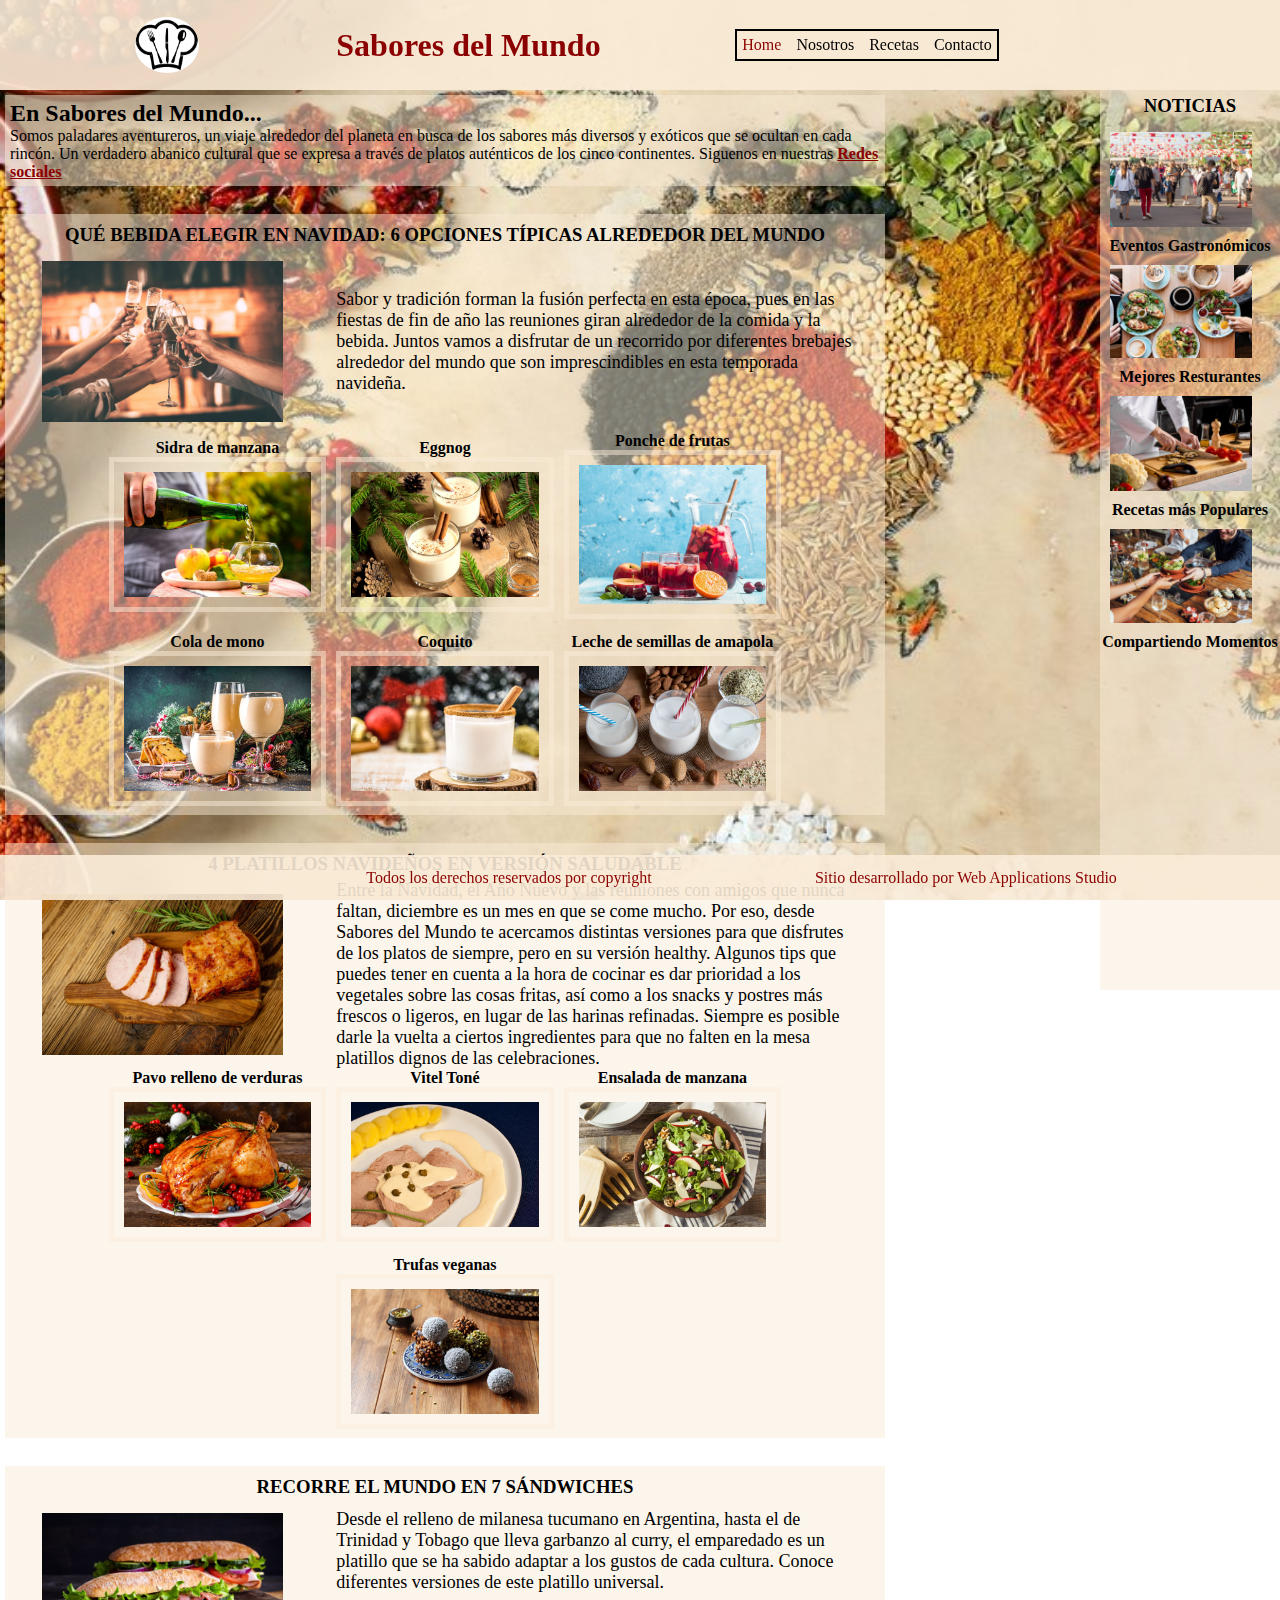
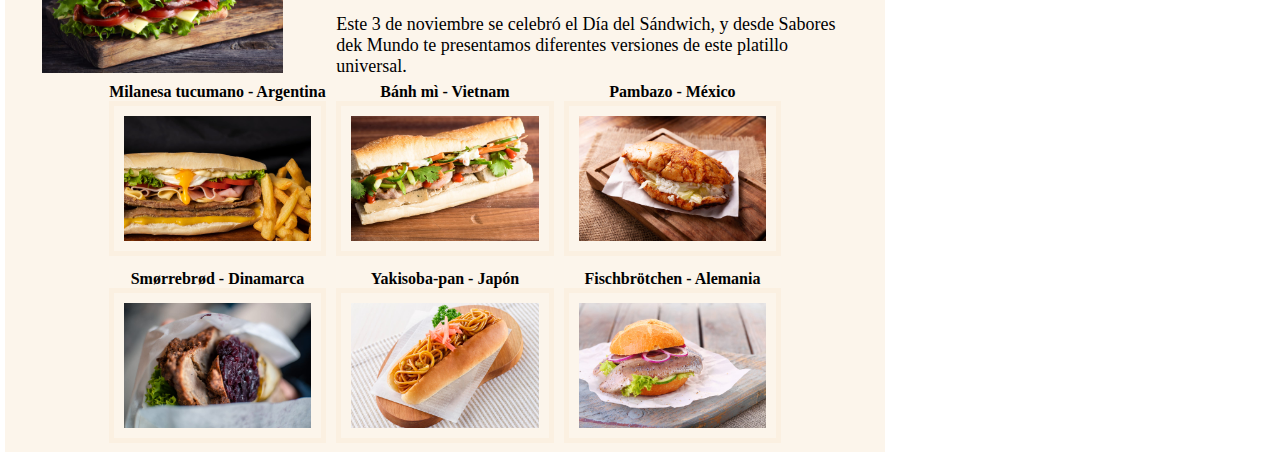
==== commit 649a3216: "Incorporando CSS" ====
--- a/index.html
+++ b/index.html
@@ -15,165 +15,237 @@
   <link rel="stylesheet" href="https://cdnjs.cloudflare.com/ajax/libs/font-awesome/6.2.1/css/all.min.css"
     integrity="sha512-MV7K8+y+gLIBoVD59lQIYicR65iaqukzvf/nwasF0nqhPay5w/9lJmVM2hMDcnK1OnMGCdVK+iQrJ7lzPJQd1w=="
     crossorigin="anonymous" referrerpolicy="no-referrer" />
+  <link rel="stylesheet" href="./styles/home.css">
 
   <title>Home | Sabores del Mundo</title>
 </head>
 
 <body>
-  <header style="
-        background-image: url(./img/Foto1.jpg);
-        background-position: center;
-        background-size: cover;
-      ">
-    <img style="width: 30px; min-width: 70px; border-radius: 50%; padding: 3px" src="./img/logo.png"
-      alt="logo de sabores del mundo">
-    <h1 style="color: blanchedalmond; padding: 3px">
-      Sabores del Mundo
-    </h1>
+  <header>
+    <img src="./img/logo.png" alt="logo de sabores del mundo">
+
+    <h1>Sabores del Mundo</h1>
+
     <nav>
-      <ul style="list-style: none">
-        <li>Inicio</li>
+      <ul>
+        <li>Home</li>
         <li>
-          <a style="color: blanchedalmond" href="./pages/nosotros.html">Nosotros</a>
+          <a href="./pages/nosotros.html">Nosotros</a>
         </li>
         <li>
-          <a style="color: blanchedalmond" href="./pages/recetas.html">Recetas</a>
+          <a href="./pages/recetas.html">Recetas</a>
         </li>
         <li>
-          <a style="color: blanchedalmond" href="./pages/contacto.html">Contacto</a>
+          <a href="./pages/contacto.html">Contacto</a>
         </li>
       </ul>
     </nav>
     <div>
-      <a style="color: blanchedalmond;  padding: 3px" href="#comida"><i class="fa-solid fa-utensils"></i></a>
-      <a style="color: blanchedalmond;  padding: 3px" href="#aperitivo"><i class="fa-solid fa-burger"></i></a>
-      <a style="color: blanchedalmond;  padding: 3px" href="#bebida"><i class="fa-solid fa-wine-glass-empty"></i></a>
+      <a href="#comida"><i class="fa-solid fa-utensils"></i></a>
+      <a href="#aperitivo"><i class="fa-solid fa-burger"></i></a>
+      <a href="#bebida"><i class="fa-solid fa-wine-glass-empty"></i></a>
     </div>
   </header>
 
   <main>
     <section>
-      <h2>En Sabores del Mundo...</h2>
-      <p>
-        Somos paladares aventureros, un viaje alrededor del planeta en busca de
-        los sabores más diversos y exóticos que se ocultan en cada rincón. Un
-        verdadero abanico cultural que se expresa a través de platos auténticos
-        de los cinco continentes. Siguenos en nuestras
-        <a style="color: darkred" href="#footer">Redes sociales</a>
-      </p>
-    </section>
-
-    <section>
-      <article>
+      <article class="sections">
+        <h2>En Sabores del Mundo...</h2>
+        <p>
+          Somos paladares aventureros, un viaje alrededor del planeta en busca de
+          los sabores más diversos y exóticos que se ocultan en cada rincón. Un
+          verdadero abanico cultural que se expresa a través de platos auténticos
+          de los cinco continentes. Siguenos en nuestras
+          <a href="#footer">Redes sociales</a>
+        </p>
+      </article>
+
+      <br>
+
+      <article class="sections">
         <h3 id="bebida">
           QUÉ BEBIDA ELEGIR EN NAVIDAD: 6 OPCIONES TÍPICAS ALREDEDOR DEL MUNDO
         </h3>
-        <img style="width: 20%" src="./img/BEBIDAS.jpg" alt="BEBIDAS DE NAVIDAD" />
-        <p>
-          Sabor y tradición forman la fusión perfecta en esta época, pues en
-          las fiestas de fin de año las reuniones giran alrededor de la comida
-          y la bebida. Juntos vamos a disfrutar de un recorrido por diferentes
-          brebajes alrededor del mundo que son imprescindibles en esta
-          temporada navideña.
-        </p>
-        <ul style="list-style: none">
-          <li>Sidra de manzana</li>
-          <img style="width: 20%" src="./img/BEBIDA1.jpg" alt="Sidra de manzana" />
-          <li>Eggnog</li>
-          <img style="width: 20%" src="./img/BEBIDA2.jpg" alt="Eggnog" />
-          <li>Ponche de frutas</li>
-          <img style="width: 20%" src="./img/BEBIDA3.jpg" alt="Ponche de frutas" />
-          <li>Cola de mono</li>
-          <img style="width: 20%" src="./img/BEBIDA4.jpg" alt="Cola de mono" />
-          <li>Coquito</li>
-          <img style="width: 20%" src="./img/BEBIDA5.jpg" alt="Coquito" />
-          <li>Leche de semillas de amapola</li>
-          <img style="width: 20%" src="./img/BEBIDA6.jpg" alt="Leche de semillas de amapola" />
+        <div class="tema">
+          <img class="tema_img" src="./img/BEBIDAS.jpg" alt="BEBIDAS DE NAVIDAD" />
+          <p class="temaUno">
+            Sabor y tradición forman la fusión perfecta en esta época, pues en
+            las fiestas de fin de año las reuniones giran alrededor de la comida
+            y la bebida. Juntos vamos a disfrutar de un recorrido por diferentes
+            brebajes alrededor del mundo que son imprescindibles en esta
+            temporada navideña.
+          </p>
+        </div>
+
+        <ul class="lista">
+          <li class="lista_item">
+            <h4>Sidra de manzana</h4>
+            <img src="./img/BEBIDA1.jpg" alt="Sidra de manzana" />
+          </li>
+
+          <li class="lista_item">
+            <h4>Eggnog</h4>
+            <img src="./img/BEBIDA2.jpg" alt="Eggnog" />
+          </li>
+
+          <li class="lista_item">
+            <h4>Ponche de frutas</h4>
+            <img src="./img/BEBIDA3.jpg" alt="Ponche de frutas" />
+          </li>
+
+          <li class="lista_item">
+            <h4>Cola de mono</h4>
+            <img src="./img/BEBIDA4.jpg" alt="Cola de mono" />
+          </li>
+
+          <li class="lista_item">
+            <h4>Coquito</h4>
+            <img src="./img/BEBIDA5.jpg" alt="Coquito" />
+          </li>
+
+          <li class="lista_item">
+            <h4>Leche de semillas de amapola</h4>
+            <img src="./img/BEBIDA6.jpg" alt="Leche de semillas de amapola" />
+          </li>
+
         </ul>
-      </article>
-      <hr />
-      <article>
+
+      </article>
+      <br>
+
+      <article class="sections">
         <h3 id="comida">4 PLATILLOS NAVIDEÑOS EN VERSIÓN SALUDABLE</h3>
-        <img style="width: 20%" src="./img/Comida.jpg" alt="Pavo relleno de verduras" />
-        <p>
-          Entre la Navidad, el Año Nuevo y las reuniones con amigos que nunca
-          faltan, diciembre es un mes en que se come mucho. Por eso, desde
-          Sabores del Mundo te acercamos distintas versiones para que
-          disfrutes de los platos de siempre, pero en su versión healthy.
-          <br /><br />
-          Algunos tips que puedes tener en cuenta a la hora de cocinar es dar
-          prioridad a los vegetales sobre las cosas fritas, así como a los
-          snacks y postres más frescos o ligeros, en lugar de las harinas
-          refinadas.<br /><br />
-          Siempre es posible darle la vuelta a ciertos ingredientes para que
-          no falten en la mesa platillos dignos de las celebraciones.
-        </p>
-        <ul style="list-style: none">
-          <li>Pavo relleno de verduras</li>
-          <img style="width: 20%" src="./img/Comida1.jpg" alt="Pavo relleno de verduras" />
-
-          <li>Vitel Toné</li>
-          <img style="width: 20%" src="./img/Comida2.jpg" alt="Vitel Toné" />
-
-          <li>Ensalada de manzana</li>
-          <img style="width: 20%" src="./img/Comida3.jpg" alt="Ensalada de manzana" />
-          <li>Trufas veganas</li>
-          <img style="width: 20%" src="./img/Comida4.jpg" alt="Trufas veganas" />
+        <div class="tema">
+          <img class="tema_img" src="./img/Comida.jpg" alt="Pavo relleno de verduras" />
+          <p class="temaUno">
+            Entre la Navidad, el Año Nuevo y las reuniones con amigos que nunca
+            faltan, diciembre es un mes en que se come mucho. Por eso, desde
+            Sabores del Mundo te acercamos distintas versiones para que
+            disfrutes de los platos de siempre, pero en su versión healthy.
+            Algunos tips que puedes tener en cuenta a la hora de cocinar es dar
+            prioridad a los vegetales sobre las cosas fritas, así como a los
+            snacks y postres más frescos o ligeros, en lugar de las harinas
+            refinadas.
+            Siempre es posible darle la vuelta a ciertos ingredientes para que
+            no falten en la mesa platillos dignos de las celebraciones.
+          </p>
+        </div>
+
+        <ul class="lista">
+          <li class="lista_item">
+            <h4>Pavo relleno de verduras</h4>
+            <img src="./img/Comida1.jpg" alt="Pavo relleno de verduras" />
+          </li>
+
+          <li class="lista_item">
+            <h4>Vitel Toné</h4>
+            <img src="./img/Comida2.jpg" alt="Vitel Toné" />
+          </li>
+
+          <li class="lista_item">
+            <h4>Ensalada de manzana</h4>
+            <img src="./img/Comida3.jpg" alt="Ensalada de manzana" />
+          </li>
+
+          <li class="lista_item">
+            <h4>Trufas veganas</h4>
+            <img src="./img/Comida4.jpg" alt="Trufas veganas" />
+          </li>
         </ul>
       </article>
-      <hr />
-      <article>
+
+      <br>
+
+      <article class="sections">
         <h3 id="aperitivo">RECORRE EL MUNDO EN 7 SÁNDWICHES</h3>
-        <img style="width: 20%" src="./img/Sandwiches.jpg" alt="SÁNDWICHES" />
-        <p>
-          Desde el relleno de milanesa tucumano en Argentina, hasta el de
-          Trinidad y Tobago que lleva garbanzo al curry, el emparedado es un
-          platillo que se ha sabido adaptar a los gustos de cada cultura.
-          Conoce diferentes versiones de este platillo universal. <br /><br />
-          Este 3 de noviembre se celebró el Día del Sándwich, y desde Sabores
-          dek Mundo te presentamos diferentes versiones de este platillo
-          universal.
-        </p>
-        <ul style="list-style: none">
-          <li>Milanesa tucumano - Argentina</li>
-          <img style="width: 20%" src="./img/Sandwiche1.jpg" alt="Milanesa tucumano - Argentina" />
-          <li>Bánh mì - Vietnam</li>
-          <img style="width: 20%" src="./img/Sandwiche2.jpg" alt="Bánh mì - Vietnam" />
-          <li>Pambazo - México</li>
-          <img style="width: 20%" src="./img/Sandwiche3.jpg" alt="Pambazo - México" />
-          <li>Smørrebrød - Dinamarca</li>
-          <img style="width: 20%" src="./img/Sandwiche4.jpg" alt="Smørrebrød - Dinamarca" />
-          <li>Yakisoba-pan - Japón</li>
-          <img style="width: 20%" src="./img/Sandwiche5.jpg" alt="Yakisoba-pan - Japón" />
-          <li>Fischbrötchen - Alemania</li>
-          <img style="width: 20%" src="./img/Sandwiche6.jpg" alt="Fischbrötchen - Alemania" />
-          <li>Doubles - Trinidad y Tobago</li>
-          <img style="width: 20%" src="./img/Sandwiche7.jpg" alt="Doubles - Trinidad y Tobago" />
+        <div class="tema">
+          <img class="tema_img" src="./img/Sandwiches.jpg" alt="SÁNDWICHES" />
+          <p class="temaUno">
+            Desde el relleno de milanesa tucumano en Argentina, hasta el de
+            Trinidad y Tobago que lleva garbanzo al curry, el emparedado es un
+            platillo que se ha sabido adaptar a los gustos de cada cultura.
+            Conoce diferentes versiones de este platillo universal. <br /><br />
+            Este 3 de noviembre se celebró el Día del Sándwich, y desde Sabores
+            dek Mundo te presentamos diferentes versiones de este platillo
+            universal.
+          </p>
+        </div>
+
+        <ul class="lista">
+          <li class="lista_item">
+            <h4>Milanesa tucumano - Argentina</h4>
+            <img src="./img/Sandwiche1.jpg" alt="Milanesa tucumano - Argentina" />
+          </li>
+          <li class="lista_item">
+            <h4>Bánh mì - Vietnam</h4>
+            <img src="./img/Sandwiche2.jpg" alt="Bánh mì - Vietnam" />
+          </li>
+          <li class="lista_item">
+            <h4>Pambazo - México</h4>
+            <img src="./img/Sandwiche3.jpg" alt="Pambazo - México" />
+          </li>
+          <li class="lista_item">
+            <h4>Smørrebrød - Dinamarca</h4>
+            <img src="./img/Sandwiche4.jpg" alt="Smørrebrød - Dinamarca" />
+          </li>
+          <li class="lista_item">
+            <h4>Yakisoba-pan - Japón</h4>
+            <img src="./img/Sandwiche5.jpg" alt="Yakisoba-pan - Japón" />
+          </li>
+          <li class="lista_item">
+            <h4>Fischbrötchen - Alemania</h4>
+            <img src="./img/Sandwiche6.jpg" alt="Fischbrötchen - Alemania" />
+          </li>
+          
         </ul>
       </article>
     </section>
 
-    <aside></aside>
+    <aside class="aside">
+      <h3>NOTICIAS</h3>
+      <div>        
+        <img src="./img/eventos.jpg" alt="Eventos Gastronómicos">
+        <h4>Eventos Gastronómicos</h4>
+      </div>
+
+      <div>        
+        <img src="./img/restaurantes.jpg" alt="Mejores Resturantes del Mundo">
+        <h4>Mejores Resturantes</h4>
+      </div>
+
+      <div>        
+        <img src="./img/recetas.jpg" alt="Recetas más Populares en el 2022">
+        <h4>Recetas más Populares</h4>
+      </div>
+
+      <div>        
+        <img src="./img/proyectos.jpg" alt="Proyectos Gastronómicos">
+        <h4>Compartiendo Momentos</h4>
+      </div>
+    </aside>
+
   </main>
 
-  <footer id="footer" style="background-color: burlywood">
-    <ul style="list-style: none">
+  <footer id="footer">
+    <ul>
       <li>
-        <a style="color: darkred" href="" target="_blank"><i class="fa-brands fa-whatsapp"></i></a>
+        <a href="https://elgourmet.com/programa/los-sabores-del-mundo" target="_blank"><i class="fa-brands fa-whatsapp"></i></a>
       </li>
       <li>
-        <a style="color: darkred" href="" target="_blank"><i class="fa-brands fa-facebook"></i></a>
+        <a href="https://elgourmet.com/programa/los-sabores-del-mundo" target="_blank"><i class="fa-brands fa-facebook"></i></a>
       </li>
       <li>
-        <a style="color: darkred" href="" target="_blank"><i class="fa-brands fa-instagram"></i></a>
+        <a href="https://elgourmet.com/programa/los-sabores-del-mundo" target="_blank"><i class="fa-brands fa-instagram"></i></a>
       </li>
     </ul>
 
-    <p style="color: darkred">
-      Todos los derechos reservados por copy right
+    <p>
+      Todos los derechos reservados por copyright
       <i class="fa-regular fa-copyright"></i>
     </p>
+    <p>Sitio desarrollado por Web Applications Studio</p>
   </footer>
+
 </body>
 
 </html>--- a/styles/home.css
+++ b/styles/home.css
@@ -0,0 +1,192 @@
+* {
+  padding: 0px;
+  margin: 0px;
+  box-sizing: border-box;
+}
+
+html {
+  scroll-behavior: smooth;  
+}
+
+body {
+  background-image: url(../img/Foto1.jpg);
+  background-attachment: fixed;
+  background-position: center;
+  background-size: cover;
+  height: 100vh;
+}
+
+/* HEADER */
+header {
+  width: 100%;
+  height: 10%;
+  display: flex;
+  flex-direction: row;
+  justify-content: space-evenly;
+  align-items: center;
+  color: darkred;
+  background-color: rgb(250, 235, 215, 0.9);
+  position: fixed;
+  top: 0;
+  left: 0;
+  z-index: 5;
+}
+
+header img {
+  width: 5%;
+  min-width: 70px;
+  border-radius: 50%;
+  padding: 3px;
+}
+
+h1 {
+  padding: 3px;
+}
+
+nav ul {
+  list-style-type: none;
+  display: flex;
+  justify-content: center;
+  column-gap: 15px;
+  border: 2px solid black;
+  padding: 5px;
+}
+
+nav ul li a {
+  text-decoration: none;
+  color: black;
+}
+
+header div a {
+  color: darkred;
+  padding: 3px;
+}
+
+img {
+  width: 20%;
+  padding: 10px;
+}
+
+/* MAIN */
+main {  
+  position: absolute;
+  top: 10vh;
+  left: 0;
+  bottom: 10;
+  display: flex;
+  flex-direction: row;
+  justify-content: space-evenly;
+  
+}
+
+.sections {
+  background-color: rgb(250, 235, 215, 0.5);
+  color: black;
+  width: 80%;
+  height: auto;
+  margin: 5px;
+  padding: 5px;
+  justify-content: center;
+  align-items: center;
+  bottom: 10%;
+}
+
+.sections a{
+  color: darkred;
+  font-weight: 700;
+}
+
+h3 {
+  text-align: center;
+  padding: 5px;
+}
+
+.tema {
+  display: flex;
+  flex-direction: row;
+  justify-content: space-around;
+  align-items: center;
+  flex-wrap: wrap;
+  row-gap: 10;
+}
+
+.tema_img {
+  width: 30%;
+}
+
+.temaUno {
+  width: 60%;
+  height: auto;
+  align-items: center;
+  font-size: 18px;
+}
+
+.lista {
+  display: flex;
+  flex-direction: row;
+  justify-content: center;
+  align-items: center;
+  flex-wrap: wrap;
+  list-style-type: none;
+  gap: 10px;
+}
+
+.lista_item {
+  width: 25%;
+  justify-content: space-around;
+  align-items: center;
+}
+
+h4 {
+  text-align: center;
+}
+
+.lista_item img {
+  width: 100%;
+  border: 5px solid rgb(250, 235, 215, 0.5);
+}
+
+/* ASIDE */
+aside {  
+  background-color: rgb(250, 235, 215, 0.5);  
+  display: flex;
+  flex-direction: column;
+  justify-content: flex-start;
+  align-items: center;
+  
+  height: 100vh;
+}
+
+aside div img{
+  width: 90%;
+  display: flex;
+  justify-content: center;
+  align-items: center;
+}
+
+/* FOOTER */
+footer {
+  background-color: rgb(250, 235, 215, 0.9);
+  color: darkred;
+  height: 5vh;
+  display: flex;
+  flex-direction: row;
+  justify-content: space-evenly;
+  align-items: center;
+  width: 100vw;
+  position: fixed;
+  bottom: 0px;
+  left: 0px;
+}
+
+footer ul {
+  list-style-type: none;
+  display: flex;
+  gap: 20px;
+
+}
+
+footer ul a {
+  color: darkred;
+  text-decoration: none;
+}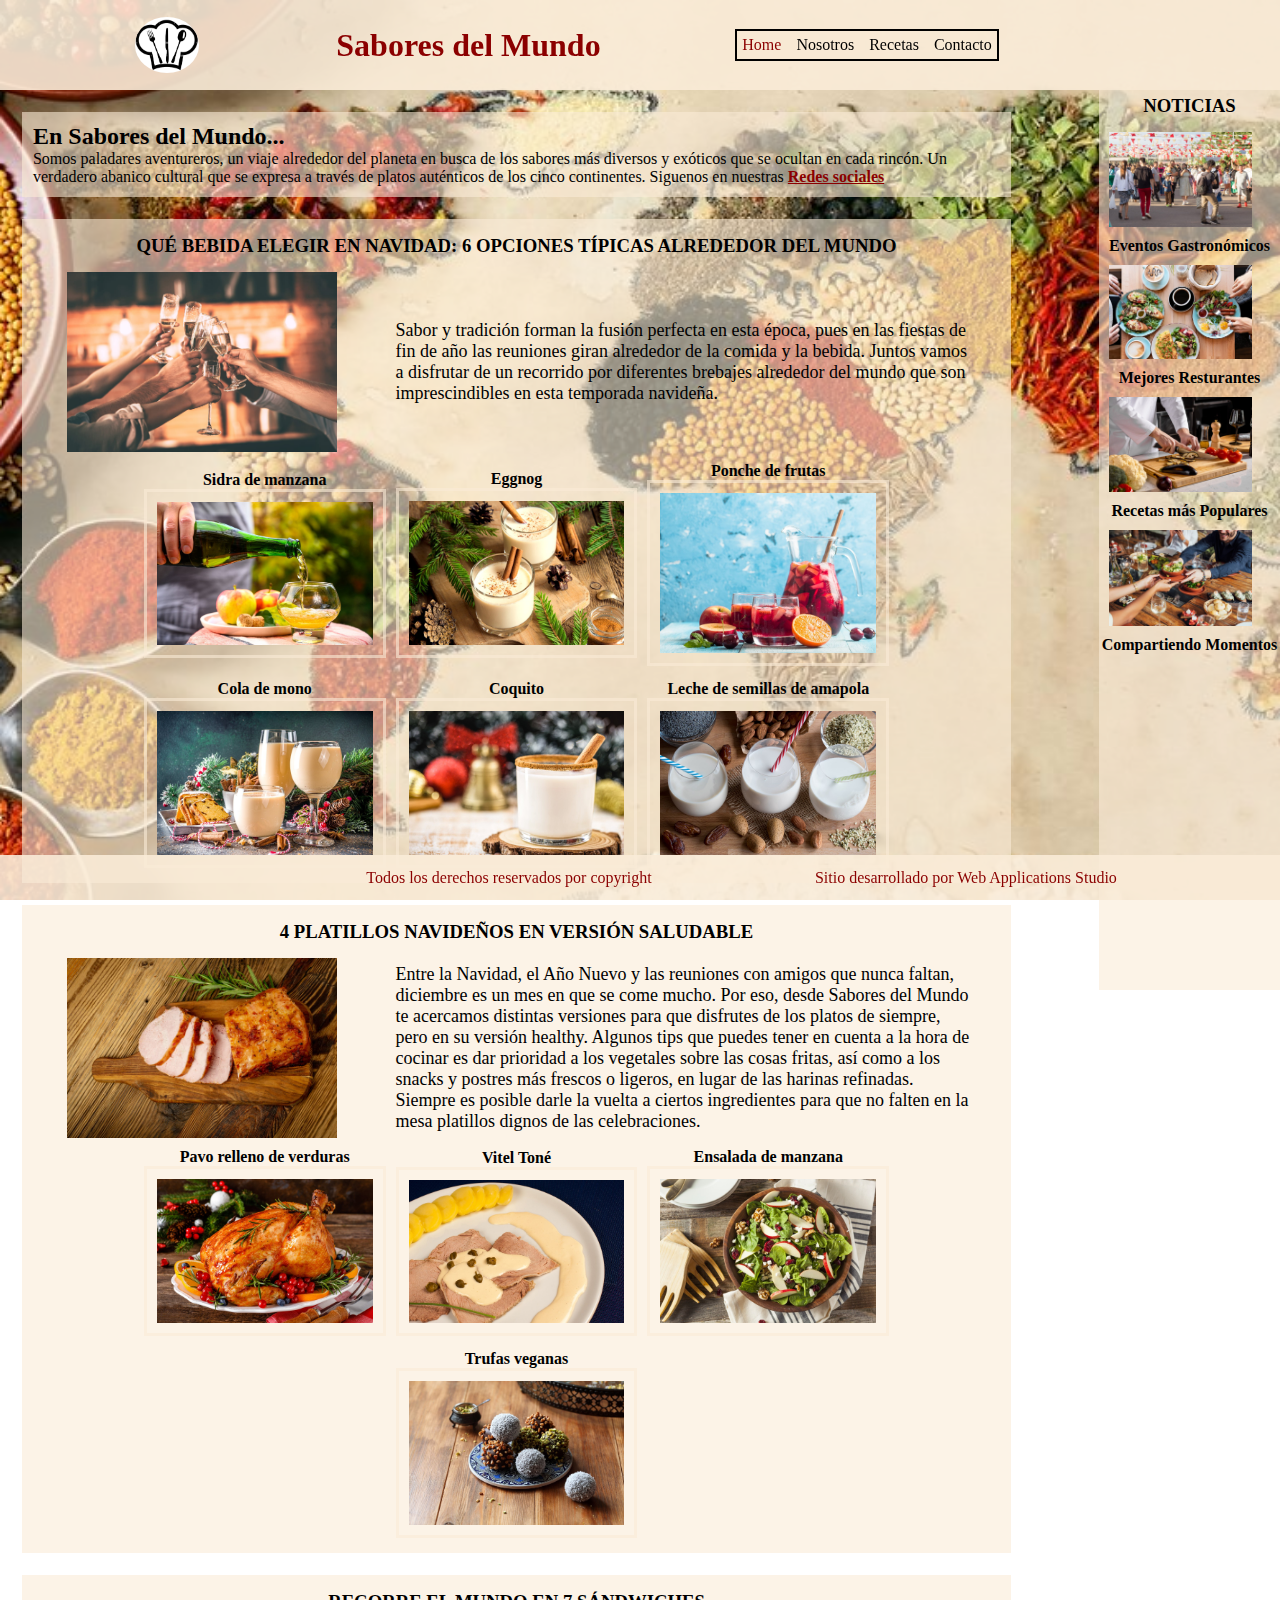
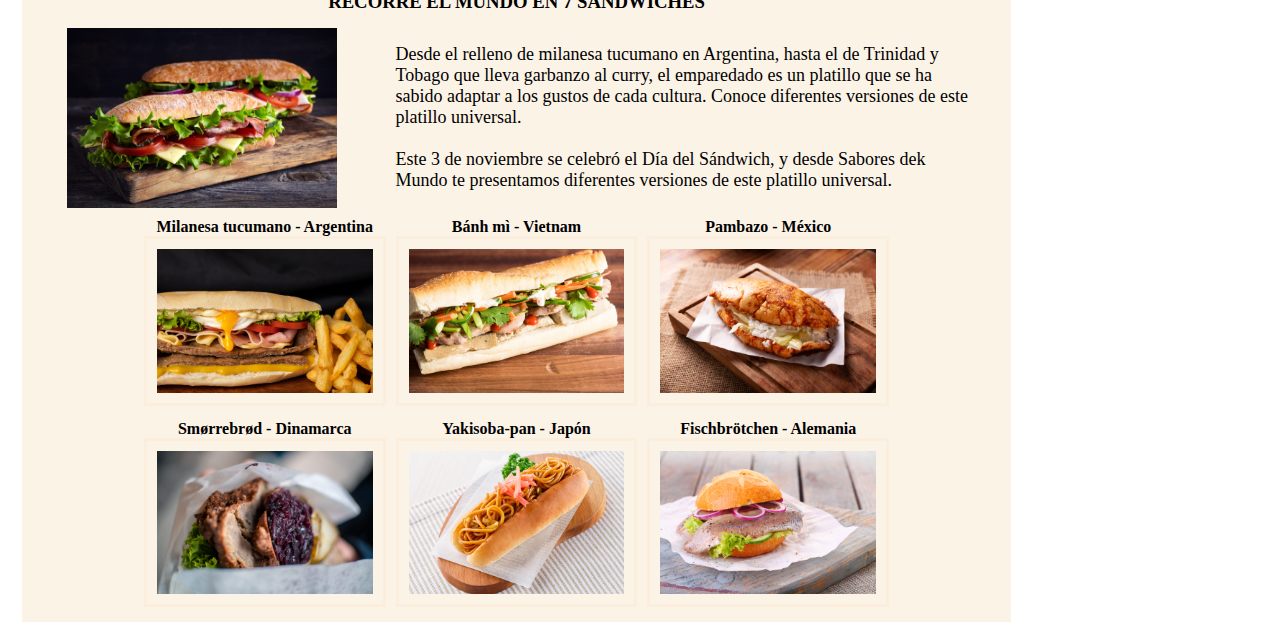
==== commit b535fe6c: "Ajustes Flex Box" ====
--- a/index.html
+++ b/index.html
@@ -49,7 +49,7 @@
 
   <main>
     <section>
-      <article class="sections">
+      <article class="articulo">
         <h2>En Sabores del Mundo...</h2>
         <p>
           Somos paladares aventureros, un viaje alrededor del planeta en busca de
@@ -60,9 +60,7 @@
         </p>
       </article>
 
-      <br>
-
-      <article class="sections">
+      <article class="articulo">
         <h3 id="bebida">
           QUÉ BEBIDA ELEGIR EN NAVIDAD: 6 OPCIONES TÍPICAS ALREDEDOR DEL MUNDO
         </h3>
@@ -107,13 +105,11 @@
             <h4>Leche de semillas de amapola</h4>
             <img src="./img/BEBIDA6.jpg" alt="Leche de semillas de amapola" />
           </li>
-
         </ul>
 
       </article>
-      <br>
-
-      <article class="sections">
+      
+      <article class="articulo">
         <h3 id="comida">4 PLATILLOS NAVIDEÑOS EN VERSIÓN SALUDABLE</h3>
         <div class="tema">
           <img class="tema_img" src="./img/Comida.jpg" alt="Pavo relleno de verduras" />
@@ -154,9 +150,7 @@
         </ul>
       </article>
 
-      <br>
-
-      <article class="sections">
+      <article class="articulo">
         <h3 id="aperitivo">RECORRE EL MUNDO EN 7 SÁNDWICHES</h3>
         <div class="tema">
           <img class="tema_img" src="./img/Sandwiches.jpg" alt="SÁNDWICHES" />
@@ -195,9 +189,9 @@
           <li class="lista_item">
             <h4>Fischbrötchen - Alemania</h4>
             <img src="./img/Sandwiche6.jpg" alt="Fischbrötchen - Alemania" />
-          </li>
-          
+          </li>          
         </ul>
+        
       </article>
     </section>
 
--- a/styles/home.css
+++ b/styles/home.css
@@ -70,28 +70,25 @@
 /* MAIN */
 main {  
   position: absolute;
-  top: 10vh;
-  left: 0;
-  bottom: 10;
+  top: 10vh;  
   display: flex;
   flex-direction: row;
   justify-content: space-evenly;
-  
+  margin-bottom: 100px;
 }
 
-.sections {
-  background-color: rgb(250, 235, 215, 0.5);
+.articulo {
+  background-color: rgb(250, 235, 215, 0.6);
   color: black;
-  width: 80%;
-  height: auto;
-  margin: 5px;
-  padding: 5px;
+  width: 90%;
+  height: auto;  
   justify-content: center;
   align-items: center;
-  bottom: 10%;
+  margin: 2%;
+  padding: 1%;
 }
 
-.sections a{
+.articulo a{
   color: darkred;
   font-weight: 700;
 }
@@ -143,12 +140,12 @@
 
 .lista_item img {
   width: 100%;
-  border: 5px solid rgb(250, 235, 215, 0.5);
+  border: 3px solid rgb(250, 235, 215, 0.6);
 }
 
 /* ASIDE */
 aside {  
-  background-color: rgb(250, 235, 215, 0.5);  
+  background-color: rgb(250, 235, 215, 0.6);  
   display: flex;
   flex-direction: column;
   justify-content: flex-start;
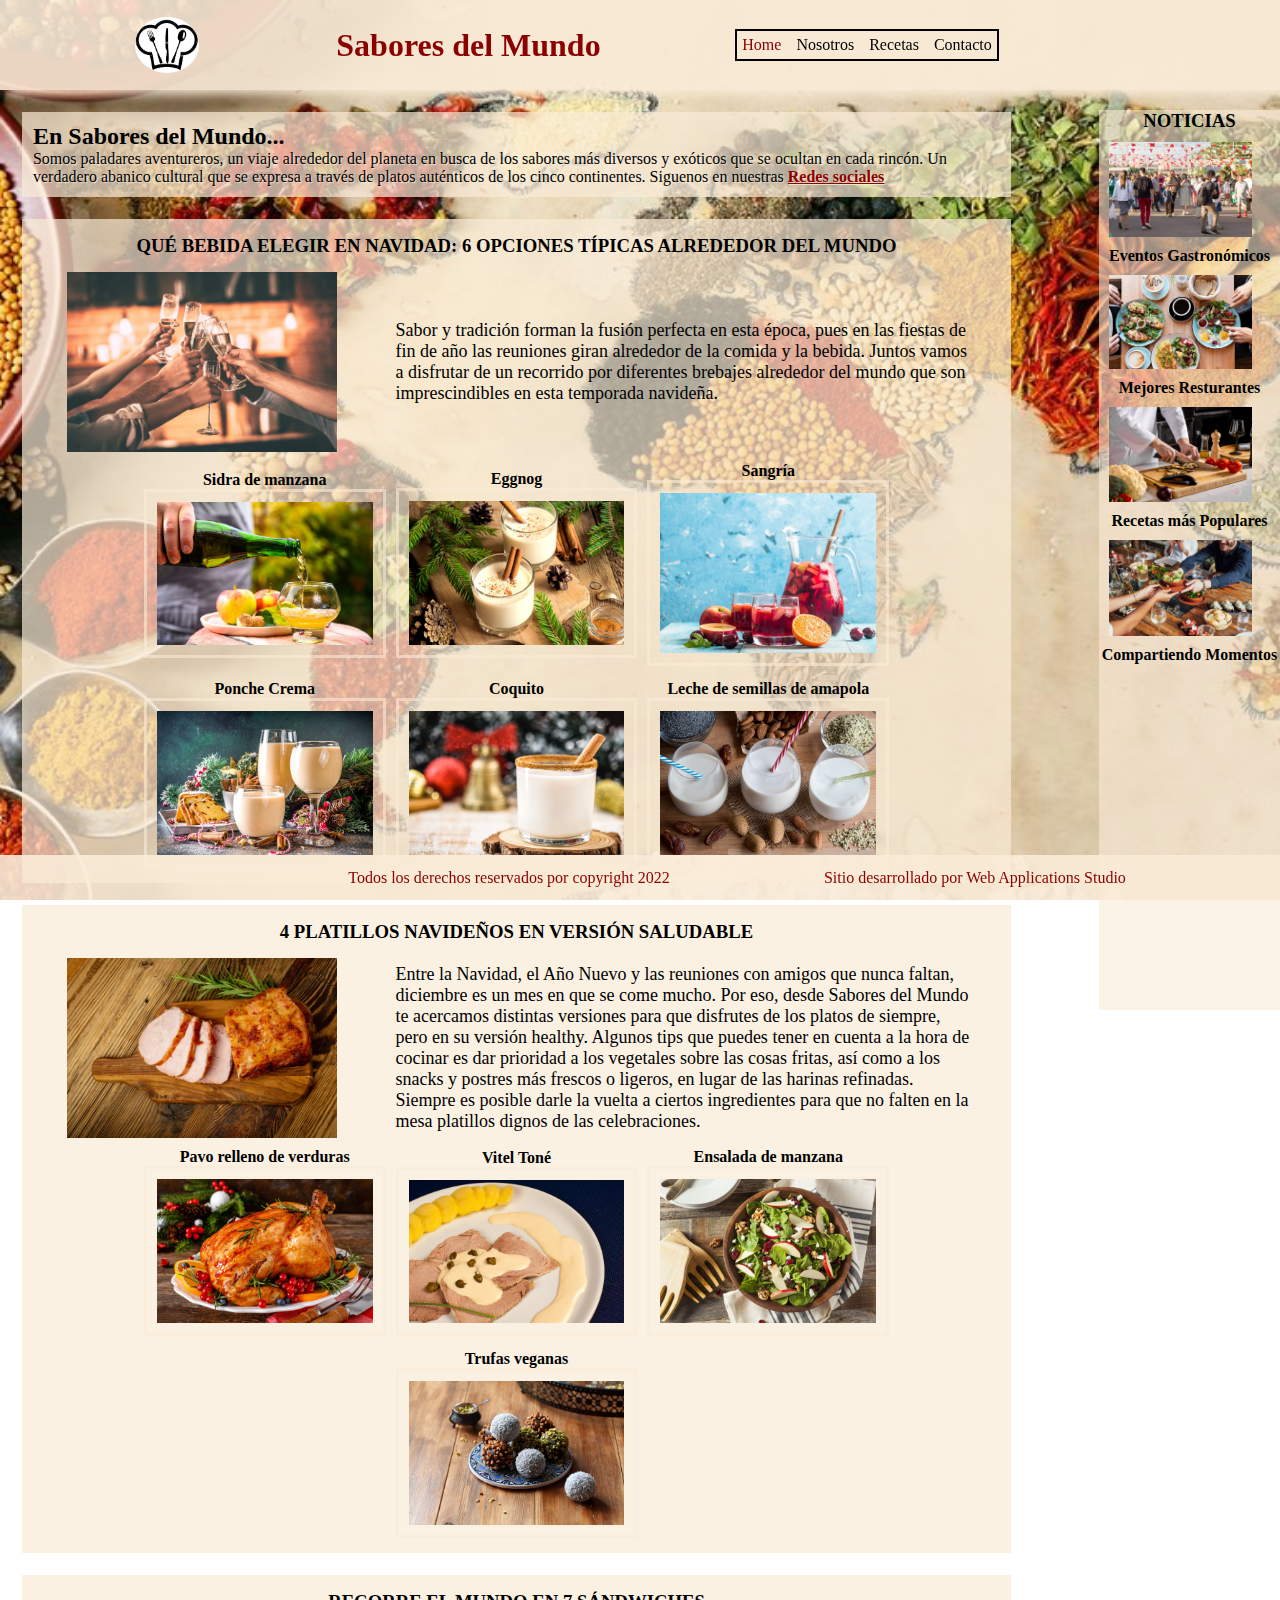
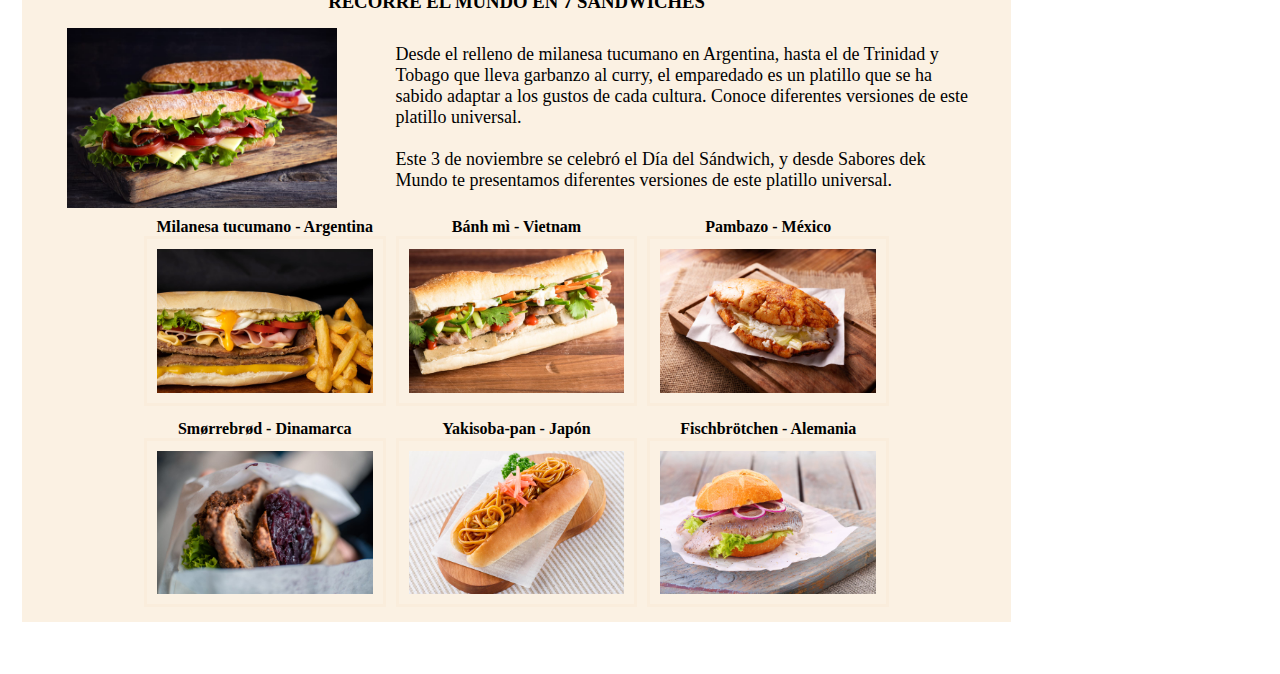
==== commit 7ee1a88c: "Algunos Cambios" ====
--- a/index.html
+++ b/index.html
@@ -60,8 +60,9 @@
         </p>
       </article>
 
-      <article class="articulo">
-        <h3 id="bebida">
+
+      <article id="bebida" class="articulo">
+        <h3>
           QUÉ BEBIDA ELEGIR EN NAVIDAD: 6 OPCIONES TÍPICAS ALREDEDOR DEL MUNDO
         </h3>
         <div class="tema">
@@ -87,12 +88,12 @@
           </li>
 
           <li class="lista_item">
-            <h4>Ponche de frutas</h4>
+            <h4>Sangría</h4>
             <img src="./img/BEBIDA3.jpg" alt="Ponche de frutas" />
           </li>
 
           <li class="lista_item">
-            <h4>Cola de mono</h4>
+            <h4>Ponche Crema</h4>
             <img src="./img/BEBIDA4.jpg" alt="Cola de mono" />
           </li>
 
@@ -108,9 +109,9 @@
         </ul>
 
       </article>
-      
-      <article class="articulo">
-        <h3 id="comida">4 PLATILLOS NAVIDEÑOS EN VERSIÓN SALUDABLE</h3>
+
+      <article id="comida" class="articulo">
+        <h3>4 PLATILLOS NAVIDEÑOS EN VERSIÓN SALUDABLE</h3>
         <div class="tema">
           <img class="tema_img" src="./img/Comida.jpg" alt="Pavo relleno de verduras" />
           <p class="temaUno">
@@ -150,8 +151,8 @@
         </ul>
       </article>
 
-      <article class="articulo">
-        <h3 id="aperitivo">RECORRE EL MUNDO EN 7 SÁNDWICHES</h3>
+      <article id="aperitivo" class="articulo">
+        <h3>RECORRE EL MUNDO EN 7 SÁNDWICHES</h3>
         <div class="tema">
           <img class="tema_img" src="./img/Sandwiches.jpg" alt="SÁNDWICHES" />
           <p class="temaUno">
@@ -189,30 +190,31 @@
           <li class="lista_item">
             <h4>Fischbrötchen - Alemania</h4>
             <img src="./img/Sandwiche6.jpg" alt="Fischbrötchen - Alemania" />
-          </li>          
+          </li>
         </ul>
-        
-      </article>
+
+      </article>
+
     </section>
 
     <aside class="aside">
       <h3>NOTICIAS</h3>
-      <div>        
+      <div>
         <img src="./img/eventos.jpg" alt="Eventos Gastronómicos">
         <h4>Eventos Gastronómicos</h4>
       </div>
 
-      <div>        
+      <div>
         <img src="./img/restaurantes.jpg" alt="Mejores Resturantes del Mundo">
         <h4>Mejores Resturantes</h4>
       </div>
 
-      <div>        
+      <div>
         <img src="./img/recetas.jpg" alt="Recetas más Populares en el 2022">
         <h4>Recetas más Populares</h4>
       </div>
 
-      <div>        
+      <div>
         <img src="./img/proyectos.jpg" alt="Proyectos Gastronómicos">
         <h4>Compartiendo Momentos</h4>
       </div>
@@ -223,18 +225,21 @@
   <footer id="footer">
     <ul>
       <li>
-        <a href="https://elgourmet.com/programa/los-sabores-del-mundo" target="_blank"><i class="fa-brands fa-whatsapp"></i></a>
+        <a href="https://elgourmet.com/programa/los-sabores-del-mundo" target="_blank"><i
+            class="fa-brands fa-whatsapp"></i></a>
       </li>
       <li>
-        <a href="https://elgourmet.com/programa/los-sabores-del-mundo" target="_blank"><i class="fa-brands fa-facebook"></i></a>
+        <a href="https://elgourmet.com/programa/los-sabores-del-mundo" target="_blank"><i
+            class="fa-brands fa-facebook"></i></a>
       </li>
       <li>
-        <a href="https://elgourmet.com/programa/los-sabores-del-mundo" target="_blank"><i class="fa-brands fa-instagram"></i></a>
+        <a href="https://elgourmet.com/programa/los-sabores-del-mundo" target="_blank"><i
+            class="fa-brands fa-instagram"></i></a>
       </li>
     </ul>
 
     <p>
-      Todos los derechos reservados por copyright
+      Todos los derechos reservados por copyright 2022
       <i class="fa-regular fa-copyright"></i>
     </p>
     <p>Sitio desarrollado por Web Applications Studio</p>
--- a/styles/home.css
+++ b/styles/home.css
@@ -5,7 +5,7 @@
 }
 
 html {
-  scroll-behavior: smooth;  
+  scroll-behavior: smooth;
 }
 
 body {
@@ -24,12 +24,13 @@
   flex-direction: row;
   justify-content: space-evenly;
   align-items: center;
-  color: darkred;
-  background-color: rgb(250, 235, 215, 0.9);
+  color: darkred;  
   position: fixed;
   top: 0;
   left: 0;
   z-index: 5;
+  background-color:  rgb(250, 235, 215, 0.9);
+  box-shadow: 8px 5px 10px rgb(250, 235, 215, 0.9);
 }
 
 header img {
@@ -69,16 +70,23 @@
 
 /* MAIN */
 main {  
-  position: absolute;
+  position: relative;
   top: 10vh;  
+  height: 80%;
   display: flex;
   flex-direction: row;
   justify-content: space-evenly;
   margin-bottom: 100px;
 }
+section{
+  padding-bottom: 30px;
+  height: fit-content;
+  width: auto;
+
+}
 
 .articulo {
-  background-color: rgb(250, 235, 215, 0.6);
+  background-color: rgb(250, 235, 215, 0.7);
   color: black;
   width: 90%;
   height: auto;  
@@ -86,6 +94,7 @@
   align-items: center;
   margin: 2%;
   padding: 1%;
+  scroll-margin-top: 70px;
 }
 
 .articulo a{
@@ -93,9 +102,13 @@
   font-weight: 700;
 }
 
-h3 {
+.articulo > h3 {
   text-align: center;
   padding: 5px;
+}
+
+.articulo > p{
+  text-shadow: 1px 1px 1px rgb(250, 235, 215, 0.8);  
 }
 
 .tema {
@@ -150,7 +163,7 @@
   flex-direction: column;
   justify-content: flex-start;
   align-items: center;
-  
+  margin-top: 20px;
   height: 100vh;
 }
 
@@ -186,4 +199,5 @@
 footer ul a {
   color: darkred;
   text-decoration: none;
-}+}
+
